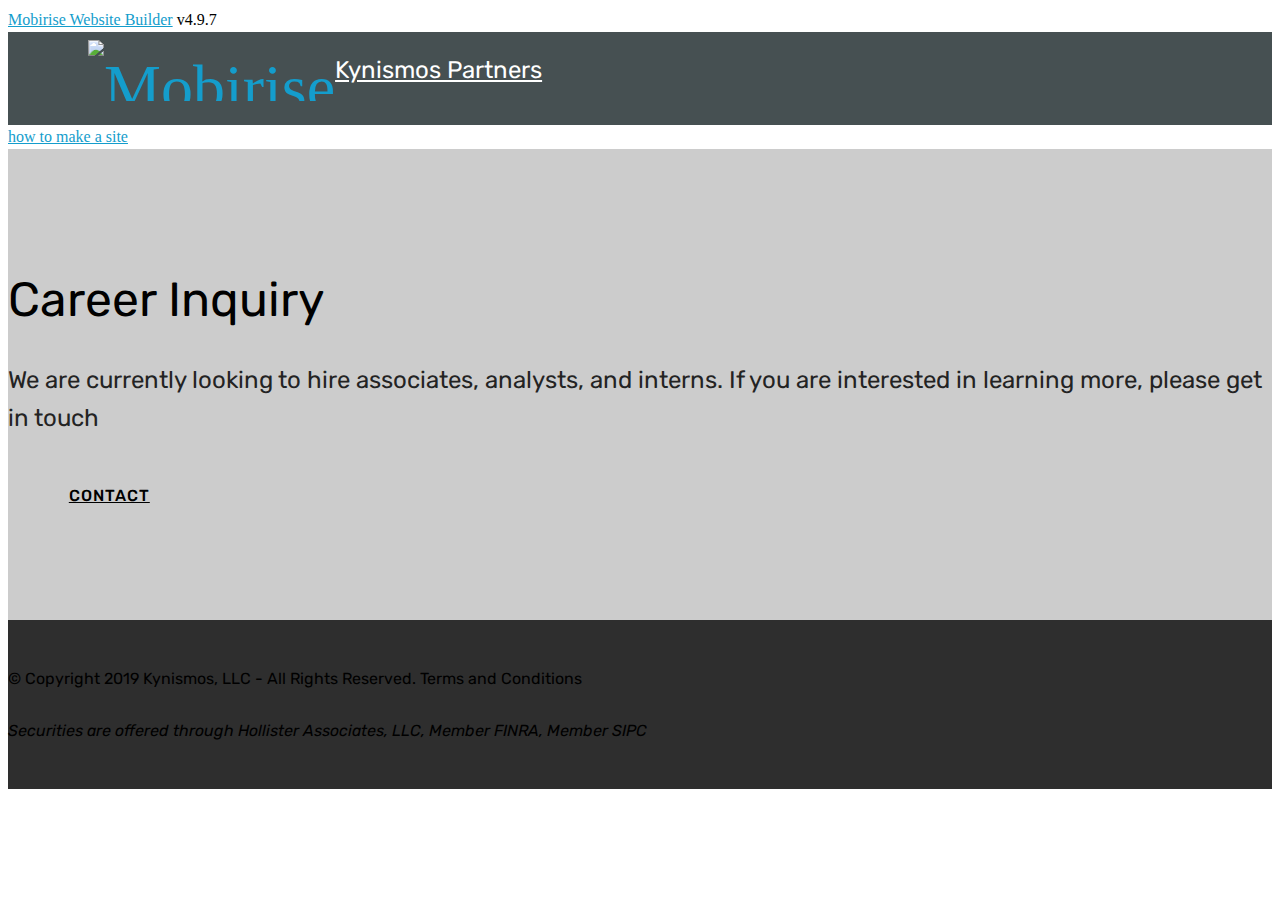
==== Careers.html @ 0e22819a "create github pages" ====
<!DOCTYPE html>
<html  >
<head>
  <!-- Site made with Mobirise Website Builder v4.9.7, https://mobirise.com -->
  <meta charset="UTF-8">
  <meta http-equiv="X-UA-Compatible" content="IE=edge">
  <meta name="generator" content="Mobirise v4.9.7, mobirise.com">
  <meta name="viewport" content="width=device-width, initial-scale=1, minimum-scale=1">
  <link rel="shortcut icon" href="assets/images/kynismoscapitalgrouplogotext-2-216x121.png" type="image/x-icon">
  <meta name="description" content="Careers at Kynismos Partners">
  
  <title>Careers</title>
  <link rel="stylesheet" href="assets/web/assets/mobirise-icons/mobirise-icons.css">
  <link rel="stylesheet" href="assets/tether/tether.min.css">
  <link rel="stylesheet" href="assets/bootstrap/css/bootstrap.min.css">
  <link rel="stylesheet" href="assets/bootstrap/css/bootstrap-grid.min.css">
  <link rel="stylesheet" href="assets/bootstrap/css/bootstrap-reboot.min.css">
  <link rel="stylesheet" href="assets/dropdown/css/style.css">
  <link rel="stylesheet" href="assets/theme/css/style.css">
  <link rel="stylesheet" href="assets/mobirise/css/mbr-additional.css" type="text/css">
  
  
  
</head>
<body>
  <section class="menu cid-qTkzRZLJNu" once="menu" id="menu1-r">

    

    <nav class="navbar navbar-expand beta-menu navbar-dropdown align-items-center navbar-fixed-top navbar-toggleable-sm bg-color transparent">
        <button class="navbar-toggler navbar-toggler-right" type="button" data-toggle="collapse" data-target="#navbarSupportedContent" aria-controls="navbarSupportedContent" aria-expanded="false" aria-label="Toggle navigation">
            <div class="hamburger">
                <span></span>
                <span></span>
                <span></span>
                <span></span>
            </div>
        </button>
        <div class="menu-logo">
            <div class="navbar-brand">
                <span class="navbar-logo">
                    <a href="index.html">
                         <img src="assets/images/kynismoscapitalgrouplogotext-2-216x121.png" alt="Mobirise" title="" style="height: 3.8rem;">
                    </a>
                </span>
                <span class="navbar-caption-wrap"><a class="navbar-caption text-white display-5" href="Kynismos Partners.html">Kynismos Partners</a></span>
            </div>
        </div>
        <div class="collapse navbar-collapse" id="navbarSupportedContent">
            <ul class="navbar-nav nav-dropdown nav-right" data-app-modern-menu="true"><li class="nav-item">
                    <a class="nav-link link text-black display-4" href="index.html#header16-10">About</a>
                </li><li class="nav-item"><a class="nav-link link text-black display-4" href="index.html#content2-f">What We Do</a></li><li class="nav-item"><a class="nav-link link text-black display-4" href="index.html#testimonials4-1a">Leadership</a></li><li class="nav-item"><a class="nav-link link text-black display-4" href="page3.html">Careers</a></li>
                <li class="nav-item">
                    <a class="nav-link link text-black display-4" href="page2.html">Contact &nbsp; &nbsp; &nbsp; &nbsp; &nbsp; &nbsp; &nbsp; &nbsp; &nbsp; &nbsp;&nbsp;</a>
                </li></ul>
            
        </div>
    </nav>
</section>

<section class="engine"><a href="https://mobirise.info/e">how to make a site</a></section><section class="header1 cid-ro8ZEKiTsA" id="header16-19">

    

    

    <div class="container">
        <div class="row justify-content-md-center">
            <div class="col-md-10 align-center">
                <h1 class="mbr-section-title mbr-bold pb-3 mbr-fonts-style display-2"><span style="font-weight: normal;">
                    Career Inquiry</span></h1>
                
                <p class="mbr-text pb-3 mbr-fonts-style display-5">
                    We are currently looking to hire associates, analysts, and interns. If you are interested in learning more, please get in touch
                </p>
                <div class="mbr-section-btn"><a class="btn btn-md btn-black-outline display-4" href="page2.html">CONTACT</a></div>
            </div>
        </div>
    </div>

</section>

<section once="footers" class="cid-ro8jZjSvoR" id="footer6-17">

    

    

    <div class="container">
        <div class="media-container-row align-center mbr-white">
            <div class="col-12">
                <p class="mbr-text mb-0 mbr-fonts-style display-7">
                    © Copyright 2019 Kynismos, LLC - All Rights Reserved. Terms and Conditions<br><br><em>Securities are offered through Hollister Associates, LLC, Member FINRA, Member SIPC</em><br>
                </p>
            </div>
        </div>
    </div>
</section>


  <script src="assets/web/assets/jquery/jquery.min.js"></script>
  <script src="assets/popper/popper.min.js"></script>
  <script src="assets/tether/tether.min.js"></script>
  <script src="assets/bootstrap/js/bootstrap.min.js"></script>
  <script src="assets/smoothscroll/smooth-scroll.js"></script>
  <script src="assets/dropdown/js/script.min.js"></script>
  <script src="assets/touchswipe/jquery.touch-swipe.min.js"></script>
  <script src="assets/theme/js/script.js"></script>
  
  
</body>
</html>
---- assets/mobirise/css/mbr-additional.css ----
@import url(https://fonts.googleapis.com/css?family=Rubik:300,300i,400,400i,500,500i,700,700i,900,900i);





body {
  font-style: normal;
  line-height: 1.5;
}
.mbr-section-title {
  font-style: normal;
  line-height: 1.2;
}
.mbr-section-subtitle {
  line-height: 1.3;
}
.mbr-text {
  font-style: normal;
  line-height: 1.6;
}
.display-1 {
  font-family: 'Rubik', sans-serif;
  font-size: 4.25rem;
}
.display-1 > .mbr-iconfont {
  font-size: 6.8rem;
}
.display-2 {
  font-family: 'Rubik', sans-serif;
  font-size: 3rem;
}
.display-2 > .mbr-iconfont {
  font-size: 4.8rem;
}
.display-4 {
  font-family: 'Rubik', sans-serif;
  font-size: 1rem;
}
.display-4 > .mbr-iconfont {
  font-size: 1.6rem;
}
.display-5 {
  font-family: 'Rubik', sans-serif;
  font-size: 1.5rem;
}
.display-5 > .mbr-iconfont {
  font-size: 2.4rem;
}
.display-7 {
  font-family: 'Rubik', sans-serif;
  font-size: 1rem;
}
.display-7 > .mbr-iconfont {
  font-size: 1.6rem;
}
/* ---- Fluid typography for mobile devices ---- */
/* 1.4 - font scale ratio ( bootstrap == 1.42857 ) */
/* 100vw - current viewport width */
/* (48 - 20)  48 == 48rem == 768px, 20 == 20rem == 320px(minimal supported viewport) */
/* 0.65 - min scale variable, may vary */
@media (max-width: 768px) {
  .display-1 {
    font-size: 3.4rem;
    font-size: calc( 2.1374999999999997rem + (4.25 - 2.1374999999999997) * ((100vw - 20rem) / (48 - 20)));
    line-height: calc( 1.4 * (2.1374999999999997rem + (4.25 - 2.1374999999999997) * ((100vw - 20rem) / (48 - 20))));
  }
  .display-2 {
    font-size: 2.4rem;
    font-size: calc( 1.7rem + (3 - 1.7) * ((100vw - 20rem) / (48 - 20)));
    line-height: calc( 1.4 * (1.7rem + (3 - 1.7) * ((100vw - 20rem) / (48 - 20))));
  }
  .display-4 {
    font-size: 0.8rem;
    font-size: calc( 1rem + (1 - 1) * ((100vw - 20rem) / (48 - 20)));
    line-height: calc( 1.4 * (1rem + (1 - 1) * ((100vw - 20rem) / (48 - 20))));
  }
  .display-5 {
    font-size: 1.2rem;
    font-size: calc( 1.175rem + (1.5 - 1.175) * ((100vw - 20rem) / (48 - 20)));
    line-height: calc( 1.4 * (1.175rem + (1.5 - 1.175) * ((100vw - 20rem) / (48 - 20))));
  }
}
/* Buttons */
.btn {
  font-weight: 500;
  border-width: 2px;
  font-style: normal;
  letter-spacing: 1px;
  margin: .4rem .8rem;
  white-space: normal;
  -webkit-transition: all 0.3s ease-in-out;
  -moz-transition: all 0.3s ease-in-out;
  transition: all 0.3s ease-in-out;
  display: inline-flex;
  align-items: center;
  justify-content: center;
  word-break: break-word;
  -webkit-align-items: center;
  -webkit-justify-content: center;
  display: -webkit-inline-flex;
  padding: 1rem 3rem;
  border-radius: 3px;
}
.btn-sm {
  font-weight: 500;
  letter-spacing: 1px;
  -webkit-transition: all 0.3s ease-in-out;
  -moz-transition: all 0.3s ease-in-out;
  transition: all 0.3s ease-in-out;
  padding: 0.6rem 1.5rem;
  border-radius: 3px;
}
.btn-md {
  font-weight: 500;
  letter-spacing: 1px;
  margin: .4rem .8rem !important;
  -webkit-transition: all 0.3s ease-in-out;
  -moz-transition: all 0.3s ease-in-out;
  transition: all 0.3s ease-in-out;
  padding: 1rem 3rem;
  border-radius: 3px;
}
.btn-lg {
  font-weight: 500;
  letter-spacing: 1px;
  margin: .4rem .8rem !important;
  -webkit-transition: all 0.3s ease-in-out;
  -moz-transition: all 0.3s ease-in-out;
  transition: all 0.3s ease-in-out;
  padding: 1.2rem 3.2rem;
  border-radius: 3px;
}
.bg-primary {
  background-color: #149dcc !important;
}
.bg-success {
  background-color: #f7ed4a !important;
}
.bg-info {
  background-color: #82786e !important;
}
.bg-warning {
  background-color: #879a9f !important;
}
.bg-danger {
  background-color: #b1a374 !important;
}
.btn-primary,
.btn-primary:active {
  background-color: #149dcc !important;
  border-color: #149dcc !important;
  color: #ffffff !important;
}
.btn-primary:hover,
.btn-primary:focus,
.btn-primary.focus,
.btn-primary.active {
  color: #ffffff !important;
  background-color: #0d6786 !important;
  border-color: #0d6786 !important;
}
.btn-primary.disabled,
.btn-primary:disabled {
  color: #ffffff !important;
  background-color: #0d6786 !important;
  border-color: #0d6786 !important;
}
.btn-secondary,
.btn-secondary:active {
  background-color: #ff3366 !important;
  border-color: #ff3366 !important;
  color: #ffffff !important;
}
.btn-secondary:hover,
.btn-secondary:focus,
.btn-secondary.focus,
.btn-secondary.active {
  color: #ffffff !important;
  background-color: #e50039 !important;
  border-color: #e50039 !important;
}
.btn-secondary.disabled,
.btn-secondary:disabled {
  color: #ffffff !important;
  background-color: #e50039 !important;
  border-color: #e50039 !important;
}
.btn-info,
.btn-info:active {
  background-color: #82786e !important;
  border-color: #82786e !important;
  color: #ffffff !important;
}
.btn-info:hover,
.btn-info:focus,
.btn-info.focus,
.btn-info.active {
  color: #ffffff !important;
  background-color: #59524b !important;
  border-color: #59524b !important;
}
.btn-info.disabled,
.btn-info:disabled {
  color: #ffffff !important;
  background-color: #59524b !important;
  border-color: #59524b !important;
}
.btn-success,
.btn-success:active {
  background-color: #f7ed4a !important;
  border-color: #f7ed4a !important;
  color: #3f3c03 !important;
}
.btn-success:hover,
.btn-success:focus,
.btn-success.focus,
.btn-success.active {
  color: #3f3c03 !important;
  background-color: #eadd0a !important;
  border-color: #eadd0a !important;
}
.btn-success.disabled,
.btn-success:disabled {
  color: #3f3c03 !important;
  background-color: #eadd0a !important;
  border-color: #eadd0a !important;
}
.btn-warning,
.btn-warning:active {
  background-color: #879a9f !important;
  border-color: #879a9f !important;
  color: #ffffff !important;
}
.btn-warning:hover,
.btn-warning:focus,
.btn-warning.focus,
.btn-warning.active {
  color: #ffffff !important;
  background-color: #617479 !important;
  border-color: #617479 !important;
}
.btn-warning.disabled,
.btn-warning:disabled {
  color: #ffffff !important;
  background-color: #617479 !important;
  border-color: #617479 !important;
}
.btn-danger,
.btn-danger:active {
  background-color: #b1a374 !important;
  border-color: #b1a374 !important;
  color: #ffffff !important;
}
.btn-danger:hover,
.btn-danger:focus,
.btn-danger.focus,
.btn-danger.active {
  color: #ffffff !important;
  background-color: #8b7d4e !important;
  border-color: #8b7d4e !important;
}
.btn-danger.disabled,
.btn-danger:disabled {
  color: #ffffff !important;
  background-color: #8b7d4e !important;
  border-color: #8b7d4e !important;
}
.btn-white {
  color: #333333 !important;
}
.btn-white,
.btn-white:active {
  background-color: #ffffff !important;
  border-color: #ffffff !important;
  color: #808080 !important;
}
.btn-white:hover,
.btn-white:focus,
.btn-white.focus,
.btn-white.active {
  color: #808080 !important;
  background-color: #d9d9d9 !important;
  border-color: #d9d9d9 !important;
}
.btn-white.disabled,
.btn-white:disabled {
  color: #808080 !important;
  background-color: #d9d9d9 !important;
  border-color: #d9d9d9 !important;
}
.btn-black,
.btn-black:active {
  background-color: #333333 !important;
  border-color: #333333 !important;
  color: #ffffff !important;
}
.btn-black:hover,
.btn-black:focus,
.btn-black.focus,
.btn-black.active {
  color: #ffffff !important;
  background-color: #0d0d0d !important;
  border-color: #0d0d0d !important;
}
.btn-black.disabled,
.btn-black:disabled {
  color: #ffffff !important;
  background-color: #0d0d0d !important;
  border-color: #0d0d0d !important;
}
.btn-primary-outline,
.btn-primary-outline:active {
  background: none;
  border-color: #0b566f;
  color: #0b566f;
}
.btn-primary-outline:hover,
.btn-primary-outline:focus,
.btn-primary-outline.focus,
.btn-primary-outline.active {
  color: #ffffff;
  background-color: #149dcc;
  border-color: #149dcc;
}
.btn-primary-outline.disabled,
.btn-primary-outline:disabled {
  color: #ffffff !important;
  background-color: #149dcc !important;
  border-color: #149dcc !important;
}
.btn-secondary-outline,
.btn-secondary-outline:active {
  background: none;
  border-color: #cc0033;
  color: #cc0033;
}
.btn-secondary-outline:hover,
.btn-secondary-outline:focus,
.btn-secondary-outline.focus,
.btn-secondary-outline.active {
  color: #ffffff;
  background-color: #ff3366;
  border-color: #ff3366;
}
.btn-secondary-outline.disabled,
.btn-secondary-outline:disabled {
  color: #ffffff !important;
  background-color: #ff3366 !important;
  border-color: #ff3366 !important;
}
.btn-info-outline,
.btn-info-outline:active {
  background: none;
  border-color: #4b453f;
  color: #4b453f;
}
.btn-info-outline:hover,
.btn-info-outline:focus,
.btn-info-outline.focus,
.btn-info-outline.active {
  color: #ffffff;
  background-color: #82786e;
  border-color: #82786e;
}
.btn-info-outline.disabled,
.btn-info-outline:disabled {
  color: #ffffff !important;
  background-color: #82786e !important;
  border-color: #82786e !important;
}
.btn-success-outline,
.btn-success-outline:active {
  background: none;
  border-color: #d2c609;
  color: #d2c609;
}
.btn-success-outline:hover,
.btn-success-outline:focus,
.btn-success-outline.focus,
.btn-success-outline.active {
  color: #3f3c03;
  background-color: #f7ed4a;
  border-color: #f7ed4a;
}
.btn-success-outline.disabled,
.btn-success-outline:disabled {
  color: #3f3c03 !important;
  background-color: #f7ed4a !important;
  border-color: #f7ed4a !important;
}
.btn-warning-outline,
.btn-warning-outline:active {
  background: none;
  border-color: #55666b;
  color: #55666b;
}
.btn-warning-outline:hover,
.btn-warning-outline:focus,
.btn-warning-outline.focus,
.btn-warning-outline.active {
  color: #ffffff;
  background-color: #879a9f;
  border-color: #879a9f;
}
.btn-warning-outline.disabled,
.btn-warning-outline:disabled {
  color: #ffffff !important;
  background-color: #879a9f !important;
  border-color: #879a9f !important;
}
.btn-danger-outline,
.btn-danger-outline:active {
  background: none;
  border-color: #7a6e45;
  color: #7a6e45;
}
.btn-danger-outline:hover,
.btn-danger-outline:focus,
.btn-danger-outline.focus,
.btn-danger-outline.active {
  color: #ffffff;
  background-color: #b1a374;
  border-color: #b1a374;
}
.btn-danger-outline.disabled,
.btn-danger-outline:disabled {
  color: #ffffff !important;
  background-color: #b1a374 !important;
  border-color: #b1a374 !important;
}
.btn-black-outline,
.btn-black-outline:active {
  background: none;
  border-color: #000000;
  color: #000000;
}
.btn-black-outline:hover,
.btn-black-outline:focus,
.btn-black-outline.focus,
.btn-black-outline.active {
  color: #ffffff;
  background-color: #333333;
  border-color: #333333;
}
.btn-black-outline.disabled,
.btn-black-outline:disabled {
  color: #ffffff !important;
  background-color: #333333 !important;
  border-color: #333333 !important;
}
.btn-white-outline,
.btn-white-outline:active,
.btn-white-outline.active {
  background: none;
  border-color: #ffffff;
  color: #ffffff;
}
.btn-white-outline:hover,
.btn-white-outline:focus,
.btn-white-outline.focus {
  color: #333333;
  background-color: #ffffff;
  border-color: #ffffff;
}
.text-primary {
  color: #149dcc !important;
}
.text-secondary {
  color: #ff3366 !important;
}
.text-success {
  color: #f7ed4a !important;
}
.text-info {
  color: #82786e !important;
}
.text-warning {
  color: #879a9f !important;
}
.text-danger {
  color: #b1a374 !important;
}
.text-white {
  color: #ffffff !important;
}
.text-black {
  color: #000000 !important;
}
a.text-primary:hover,
a.text-primary:focus {
  color: #0b566f !important;
}
a.text-secondary:hover,
a.text-secondary:focus {
  color: #cc0033 !important;
}
a.text-success:hover,
a.text-success:focus {
  color: #d2c609 !important;
}
a.text-info:hover,
a.text-info:focus {
  color: #4b453f !important;
}
a.text-warning:hover,
a.text-warning:focus {
  color: #55666b !important;
}
a.text-danger:hover,
a.text-danger:focus {
  color: #7a6e45 !important;
}
a.text-white:hover,
a.text-white:focus {
  color: #b3b3b3 !important;
}
a.text-black:hover,
a.text-black:focus {
  color: #4d4d4d !important;
}
.alert-success {
  background-color: #70c770;
}
.alert-info {
  background-color: #82786e;
}
.alert-warning {
  background-color: #879a9f;
}
.alert-danger {
  background-color: #b1a374;
}
.mbr-section-btn a.btn:not(.btn-form) {
  border-radius: 100px;
}
.mbr-section-btn a.btn:not(.btn-form):hover,
.mbr-section-btn a.btn:not(.btn-form):focus {
  box-shadow: none !important;
}
.mbr-section-btn a.btn:not(.btn-form):hover,
.mbr-section-btn a.btn:not(.btn-form):focus {
  box-shadow: 0 10px 40px 0 rgba(0, 0, 0, 0.2) !important;
  -webkit-box-shadow: 0 10px 40px 0 rgba(0, 0, 0, 0.2) !important;
}
.mbr-gallery-filter li a {
  border-radius: 100px !important;
}
.mbr-gallery-filter li.active .btn {
  background-color: #149dcc;
  border-color: #149dcc;
  color: #ffffff;
}
.mbr-gallery-filter li.active .btn:focus {
  box-shadow: none;
}
.nav-tabs .nav-link {
  border-radius: 100px !important;
}
.btn-form {
  border-radius: 0;
}
.btn-form:hover {
  cursor: pointer;
}
a,
a:hover {
  color: #149dcc;
}
.mbr-plan-header.bg-primary .mbr-plan-subtitle,
.mbr-plan-header.bg-primary .mbr-plan-price-desc {
  color: #b4e6f8;
}
.mbr-plan-header.bg-success .mbr-plan-subtitle,
.mbr-plan-header.bg-success .mbr-plan-price-desc {
  color: #ffffff;
}
.mbr-plan-header.bg-info .mbr-plan-subtitle,
.mbr-plan-header.bg-info .mbr-plan-price-desc {
  color: #beb8b2;
}
.mbr-plan-header.bg-warning .mbr-plan-subtitle,
.mbr-plan-header.bg-warning .mbr-plan-price-desc {
  color: #ced6d8;
}
.mbr-plan-header.bg-danger .mbr-plan-subtitle,
.mbr-plan-header.bg-danger .mbr-plan-price-desc {
  color: #dfd9c6;
}
/* Scroll to top button*/
.scrollToTop_wraper {
  display: none;
}
#scrollToTop a i:before {
  content: '';
  position: absolute;
  height: 40%;
  top: 25%;
  background: #fff;
  width: 2px;
  left: calc(50% - 1px);
}
#scrollToTop a i:after {
  content: '';
  position: absolute;
  display: block;
  border-top: 2px solid #fff;
  border-right: 2px solid #fff;
  width: 40%;
  height: 40%;
  left: 30%;
  bottom: 30%;
  transform: rotate(135deg);
  -webkit-transform: rotate(135deg);
}
/* Others*/
.note-check a[data-value=Rubik] {
  font-style: normal;
}
.mbr-arrow a {
  color: #ffffff;
}
@media (max-width: 767px) {
  .mbr-arrow {
    display: none;
  }
}
.form-control-label {
  position: relative;
  cursor: pointer;
  margin-bottom: .357em;
  padding: 0;
}
.alert {
  color: #ffffff;
  border-radius: 0;
  border: 0;
  font-size: .875rem;
  line-height: 1.5;
  margin-bottom: 1.875rem;
  padding: 1.25rem;
  position: relative;
}
.alert.alert-form::after {
  background-color: inherit;
  bottom: -7px;
  content: "";
  display: block;
  height: 14px;
  left: 50%;
  margin-left: -7px;
  position: absolute;
  transform: rotate(45deg);
  width: 14px;
  -webkit-transform: rotate(45deg);
}
.form-control {
  background-color: #f5f5f5;
  box-shadow: none;
  color: #565656;
  font-family: 'Rubik', sans-serif;
  font-size: 1rem;
  line-height: 1.43;
  min-height: 3.5em;
  padding: 1.07em .5em;
}
.form-control > .mbr-iconfont {
  font-size: 1.6rem;
}
.form-control,
.form-control:focus {
  border: 1px solid #e8e8e8;
}
.form-active .form-control:invalid {
  border-color: red;
}
.mbr-overlay {
  background-color: #000;
  bottom: 0;
  left: 0;
  opacity: .5;
  position: absolute;
  right: 0;
  top: 0;
  z-index: 0;
  pointer-events: none;
}
blockquote {
  font-style: italic;
  padding: 10px 0 10px 20px;
  font-size: 1.09rem;
  position: relative;
  border-color: #149dcc;
  border-width: 3px;
}
ul,
ol,
pre,
blockquote {
  margin-bottom: 2.3125rem;
}
pre {
  background: #f4f4f4;
  padding: 10px 24px;
  white-space: pre-wrap;
}
.inactive {
  -webkit-user-select: none;
  -moz-user-select: none;
  -ms-user-select: none;
  user-select: none;
  pointer-events: none;
  -webkit-user-drag: none;
  user-drag: none;
}
.mbr-section__comments .row {
  justify-content: center;
  -webkit-justify-content: center;
}
/* Forms */
.mbr-form .btn {
  margin: .4rem 0;
}
.mbr-form .input-group-btn a.btn {
  border-radius: 100px !important;
}
.mbr-form .input-group-btn a.btn:hover {
  box-shadow: 0 10px 40px 0 rgba(0, 0, 0, 0.2);
}
.mbr-form .input-group-btn button[type="submit"] {
  border-radius: 100px !important;
  padding: 1rem 3rem;
}
.mbr-form .input-group-btn button[type="submit"]:hover {
  box-shadow: 0 10px 40px 0 rgba(0, 0, 0, 0.2);
}
.form2 .form-control {
  border-top-left-radius: 100px;
  border-bottom-left-radius: 100px;
}
.form2 .input-group-btn a.btn {
  border-top-left-radius: 0 !important;
  border-bottom-left-radius: 0 !important;
}
.form2 .input-group-btn button[type="submit"] {
  border-top-left-radius: 0 !important;
  border-bottom-left-radius: 0 !important;
}
.form3 input[type="email"] {
  border-radius: 100px !important;
}
@media (max-width: 349px) {
  .form2 input[type="email"] {
    border-radius: 100px !important;
  }
  .form2 .input-group-btn a.btn {
    border-radius: 100px !important;
  }
  .form2 .input-group-btn button[type="submit"] {
    border-radius: 100px !important;
  }
}
@media (max-width: 767px) {
  .btn {
    font-size: .75rem !important;
  }
  .btn .mbr-iconfont {
    font-size: 1rem !important;
  }
}
/* Social block */
.btn-social {
  font-size: 20px;
  border-radius: 50%;
  padding: 0;
  width: 44px;
  height: 44px;
  line-height: 44px;
  text-align: center;
  position: relative;
  border: 2px solid #c0a375;
  border-color: #149dcc;
  color: #232323;
  cursor: pointer;
}
.btn-social i {
  top: 0;
  line-height: 44px;
  width: 44px;
}
.btn-social:hover {
  color: #fff;
  background: #149dcc;
}
.btn-social + .btn {
  margin-left: .1rem;
}
/* Footer */
.mbr-footer-content li::before,
.mbr-footer .mbr-contacts li::before {
  background: #149dcc;
}
.mbr-footer-content li a:hover,
.mbr-footer .mbr-contacts li a:hover {
  color: #149dcc;
}
.footer3 input[type="email"],
.footer4 input[type="email"] {
  border-radius: 100px !important;
}
.footer3 .input-group-btn a.btn,
.footer4 .input-group-btn a.btn {
  border-radius: 100px !important;
}
.footer3 .input-group-btn button[type="submit"],
.footer4 .input-group-btn button[type="submit"] {
  border-radius: 100px !important;
}
/* Headers*/
.header13 .form-inline input[type="email"],
.header14 .form-inline input[type="email"] {
  border-radius: 100px;
}
.header13 .form-inline input[type="text"],
.header14 .form-inline input[type="text"] {
  border-radius: 100px;
}
.header13 .form-inline input[type="tel"],
.header14 .form-inline input[type="tel"] {
  border-radius: 100px;
}
.header13 .form-inline a.btn,
.header14 .form-inline a.btn {
  border-radius: 100px;
}
.header13 .form-inline button,
.header14 .form-inline button {
  border-radius: 100px !important;
}
.offset-1 {
  margin-left: 8.33333%;
}
.offset-2 {
  margin-left: 16.66667%;
}
.offset-3 {
  margin-left: 25%;
}
.offset-4 {
  margin-left: 33.33333%;
}
.offset-5 {
  margin-left: 41.66667%;
}
.offset-6 {
  margin-left: 50%;
}
.offset-7 {
  margin-left: 58.33333%;
}
.offset-8 {
  margin-left: 66.66667%;
}
.offset-9 {
  margin-left: 75%;
}
.offset-10 {
  margin-left: 83.33333%;
}
.offset-11 {
  margin-left: 91.66667%;
}
@media (min-width: 576px) {
  .offset-sm-0 {
    margin-left: 0%;
  }
  .offset-sm-1 {
    margin-left: 8.33333%;
  }
  .offset-sm-2 {
    margin-left: 16.66667%;
  }
  .offset-sm-3 {
    margin-left: 25%;
  }
  .offset-sm-4 {
    margin-left: 33.33333%;
  }
  .offset-sm-5 {
    margin-left: 41.66667%;
  }
  .offset-sm-6 {
    margin-left: 50%;
  }
  .offset-sm-7 {
    margin-left: 58.33333%;
  }
  .offset-sm-8 {
    margin-left: 66.66667%;
  }
  .offset-sm-9 {
    margin-left: 75%;
  }
  .offset-sm-10 {
    margin-left: 83.33333%;
  }
  .offset-sm-11 {
    margin-left: 91.66667%;
  }
}
@media (min-width: 768px) {
  .offset-md-0 {
    margin-left: 0%;
  }
  .offset-md-1 {
    margin-left: 8.33333%;
  }
  .offset-md-2 {
    margin-left: 16.66667%;
  }
  .offset-md-3 {
    margin-left: 25%;
  }
  .offset-md-4 {
    margin-left: 33.33333%;
  }
  .offset-md-5 {
    margin-left: 41.66667%;
  }
  .offset-md-6 {
    margin-left: 50%;
  }
  .offset-md-7 {
    margin-left: 58.33333%;
  }
  .offset-md-8 {
    margin-left: 66.66667%;
  }
  .offset-md-9 {
    margin-left: 75%;
  }
  .offset-md-10 {
    margin-left: 83.33333%;
  }
  .offset-md-11 {
    margin-left: 91.66667%;
  }
}
@media (min-width: 992px) {
  .offset-lg-0 {
    margin-left: 0%;
  }
  .offset-lg-1 {
    margin-left: 8.33333%;
  }
  .offset-lg-2 {
    margin-left: 16.66667%;
  }
  .offset-lg-3 {
    margin-left: 25%;
  }
  .offset-lg-4 {
    margin-left: 33.33333%;
  }
  .offset-lg-5 {
    margin-left: 41.66667%;
  }
  .offset-lg-6 {
    margin-left: 50%;
  }
  .offset-lg-7 {
    margin-left: 58.33333%;
  }
  .offset-lg-8 {
    margin-left: 66.66667%;
  }
  .offset-lg-9 {
    margin-left: 75%;
  }
  .offset-lg-10 {
    margin-left: 83.33333%;
  }
  .offset-lg-11 {
    margin-left: 91.66667%;
  }
}
@media (min-width: 1200px) {
  .offset-xl-0 {
    margin-left: 0%;
  }
  .offset-xl-1 {
    margin-left: 8.33333%;
  }
  .offset-xl-2 {
    margin-left: 16.66667%;
  }
  .offset-xl-3 {
    margin-left: 25%;
  }
  .offset-xl-4 {
    margin-left: 33.33333%;
  }
  .offset-xl-5 {
    margin-left: 41.66667%;
  }
  .offset-xl-6 {
    margin-left: 50%;
  }
  .offset-xl-7 {
    margin-left: 58.33333%;
  }
  .offset-xl-8 {
    margin-left: 66.66667%;
  }
  .offset-xl-9 {
    margin-left: 75%;
  }
  .offset-xl-10 {
    margin-left: 83.33333%;
  }
  .offset-xl-11 {
    margin-left: 91.66667%;
  }
}
.navbar-toggler {
  -webkit-align-self: flex-start;
  -ms-flex-item-align: start;
  align-self: flex-start;
  padding: 0.25rem 0.75rem;
  font-size: 1.25rem;
  line-height: 1;
  background: transparent;
  border: 1px solid transparent;
  -webkit-border-radius: 0.25rem;
  border-radius: 0.25rem;
}
.navbar-toggler:focus,
.navbar-toggler:hover {
  text-decoration: none;
}
.navbar-toggler-icon {
  display: inline-block;
  width: 1.5em;
  height: 1.5em;
  vertical-align: middle;
  content: "";
  background: no-repeat center center;
  -webkit-background-size: 100% 100%;
  -o-background-size: 100% 100%;
  background-size: 100% 100%;
}
.navbar-toggler-left {
  position: absolute;
  left: 1rem;
}
.navbar-toggler-right {
  position: absolute;
  right: 1rem;
}
@media (max-width: 575px) {
  .navbar-toggleable .navbar-nav .dropdown-menu {
    position: static;
    float: none;
  }
  .navbar-toggleable > .container {
    padding-right: 0;
    padding-left: 0;
  }
}
@media (min-width: 576px) {
  .navbar-toggleable {
    -webkit-box-orient: horizontal;
    -webkit-box-direction: normal;
    -webkit-flex-direction: row;
    -ms-flex-direction: row;
    flex-direction: row;
    -webkit-flex-wrap: nowrap;
    -ms-flex-wrap: nowrap;
    flex-wrap: nowrap;
    -webkit-box-align: center;
    -webkit-align-items: center;
    -ms-flex-align: center;
    align-items: center;
  }
  .navbar-toggleable .navbar-nav {
    -webkit-box-orient: horizontal;
    -webkit-box-direction: normal;
    -webkit-flex-direction: row;
    -ms-flex-direction: row;
    flex-direction: row;
  }
  .navbar-toggleable .navbar-nav .nav-link {
    padding-right: .5rem;
    padding-left: .5rem;
  }
  .navbar-toggleable > .container {
    display: -webkit-box;
    display: -webkit-flex;
    display: -ms-flexbox;
    display: flex;
    -webkit-flex-wrap: nowrap;
    -ms-flex-wrap: nowrap;
    flex-wrap: nowrap;
    -webkit-box-align: center;
    -webkit-align-items: center;
    -ms-flex-align: center;
    align-items: center;
  }
  .navbar-toggleable .navbar-collapse {
    display: -webkit-box !important;
    display: -webkit-flex !important;
    display: -ms-flexbox !important;
    display: flex !important;
    width: 100%;
  }
  .navbar-toggleable .navbar-toggler {
    display: none;
  }
}
@media (max-width: 767px) {
  .navbar-toggleable-sm .navbar-nav .dropdown-menu {
    position: static;
    float: none;
  }
  .navbar-toggleable-sm > .container {
    padding-right: 0;
    padding-left: 0;
  }
}
@media (min-width: 768px) {
  .navbar-toggleable-sm {
    -webkit-box-orient: horizontal;
    -webkit-box-direction: normal;
    -webkit-flex-direction: row;
    -ms-flex-direction: row;
    flex-direction: row;
    -webkit-flex-wrap: nowrap;
    -ms-flex-wrap: nowrap;
    flex-wrap: nowrap;
    -webkit-box-align: center;
    -webkit-align-items: center;
    -ms-flex-align: center;
    align-items: center;
  }
  .navbar-toggleable-sm .navbar-nav {
    -webkit-box-orient: horizontal;
    -webkit-box-direction: normal;
    -webkit-flex-direction: row;
    -ms-flex-direction: row;
    flex-direction: row;
  }
  .navbar-toggleable-sm .navbar-nav .nav-link {
    padding-right: .5rem;
    padding-left: .5rem;
  }
  .navbar-toggleable-sm > .container {
    display: -webkit-box;
    display: -webkit-flex;
    display: -ms-flexbox;
    display: flex;
    -webkit-flex-wrap: nowrap;
    -ms-flex-wrap: nowrap;
    flex-wrap: nowrap;
    -webkit-box-align: center;
    -webkit-align-items: center;
    -ms-flex-align: center;
    align-items: center;
  }
  .navbar-toggleable-sm .navbar-collapse {
    display: none;
    width: 100%;
  }
  .navbar-toggleable-sm .navbar-toggler {
    display: none;
  }
}
@media (max-width: 991px) {
  .navbar-toggleable-md .navbar-nav .dropdown-menu {
    position: static;
    float: none;
  }
  .navbar-toggleable-md > .container {
    padding-right: 0;
    padding-left: 0;
  }
}
@media (min-width: 992px) {
  .navbar-toggleable-md {
    -webkit-box-orient: horizontal;
    -webkit-box-direction: normal;
    -webkit-flex-direction: row;
    -ms-flex-direction: row;
    flex-direction: row;
    -webkit-flex-wrap: nowrap;
    -ms-flex-wrap: nowrap;
    flex-wrap: nowrap;
    -webkit-box-align: center;
    -webkit-align-items: center;
    -ms-flex-align: center;
    align-items: center;
  }
  .navbar-toggleable-md .navbar-nav {
    -webkit-box-orient: horizontal;
    -webkit-box-direction: normal;
    -webkit-flex-direction: row;
    -ms-flex-direction: row;
    flex-direction: row;
  }
  .navbar-toggleable-md .navbar-nav .nav-link {
    padding-right: .5rem;
    padding-left: .5rem;
  }
  .navbar-toggleable-md > .container {
    display: -webkit-box;
    display: -webkit-flex;
    display: -ms-flexbox;
    display: flex;
    -webkit-flex-wrap: nowrap;
    -ms-flex-wrap: nowrap;
    flex-wrap: nowrap;
    -webkit-box-align: center;
    -webkit-align-items: center;
    -ms-flex-align: center;
    align-items: center;
  }
  .navbar-toggleable-md .navbar-collapse {
    display: -webkit-box !important;
    display: -webkit-flex !important;
    display: -ms-flexbox !important;
    display: flex !important;
    width: 100%;
  }
  .navbar-toggleable-md .navbar-toggler {
    display: none;
  }
}
@media (max-width: 1199px) {
  .navbar-toggleable-lg .navbar-nav .dropdown-menu {
    position: static;
    float: none;
  }
  .navbar-toggleable-lg > .container {
    padding-right: 0;
    padding-left: 0;
  }
}
@media (min-width: 1200px) {
  .navbar-toggleable-lg {
    -webkit-box-orient: horizontal;
    -webkit-box-direction: normal;
    -webkit-flex-direction: row;
    -ms-flex-direction: row;
    flex-direction: row;
    -webkit-flex-wrap: nowrap;
    -ms-flex-wrap: nowrap;
    flex-wrap: nowrap;
    -webkit-box-align: center;
    -webkit-align-items: center;
    -ms-flex-align: center;
    align-items: center;
  }
  .navbar-toggleable-lg .navbar-nav {
    -webkit-box-orient: horizontal;
    -webkit-box-direction: normal;
    -webkit-flex-direction: row;
    -ms-flex-direction: row;
    flex-direction: row;
  }
  .navbar-toggleable-lg .navbar-nav .nav-link {
    padding-right: .5rem;
    padding-left: .5rem;
  }
  .navbar-toggleable-lg > .container {
    display: -webkit-box;
    display: -webkit-flex;
    display: -ms-flexbox;
    display: flex;
    -webkit-flex-wrap: nowrap;
    -ms-flex-wrap: nowrap;
    flex-wrap: nowrap;
    -webkit-box-align: center;
    -webkit-align-items: center;
    -ms-flex-align: center;
    align-items: center;
  }
  .navbar-toggleable-lg .navbar-collapse {
    display: -webkit-box !important;
    display: -webkit-flex !important;
    display: -ms-flexbox !important;
    display: flex !important;
    width: 100%;
  }
  .navbar-toggleable-lg .navbar-toggler {
    display: none;
  }
}
.navbar-toggleable-xl {
  -webkit-box-orient: horizontal;
  -webkit-box-direction: normal;
  -webkit-flex-direction: row;
  -ms-flex-direction: row;
  flex-direction: row;
  -webkit-flex-wrap: nowrap;
  -ms-flex-wrap: nowrap;
  flex-wrap: nowrap;
  -webkit-box-align: center;
  -webkit-align-items: center;
  -ms-flex-align: center;
  align-items: center;
}
.navbar-toggleable-xl .navbar-nav .dropdown-menu {
  position: static;
  float: none;
}
.navbar-toggleable-xl > .container {
  padding-right: 0;
  padding-left: 0;
}
.navbar-toggleable-xl .navbar-nav {
  -webkit-box-orient: horizontal;
  -webkit-box-direction: normal;
  -webkit-flex-direction: row;
  -ms-flex-direction: row;
  flex-direction: row;
}
.navbar-toggleable-xl .navbar-nav .nav-link {
  padding-right: .5rem;
  padding-left: .5rem;
}
.navbar-toggleable-xl > .container {
  display: -webkit-box;
  display: -webkit-flex;
  display: -ms-flexbox;
  display: flex;
  -webkit-flex-wrap: nowrap;
  -ms-flex-wrap: nowrap;
  flex-wrap: nowrap;
  -webkit-box-align: center;
  -webkit-align-items: center;
  -ms-flex-align: center;
  align-items: center;
}
.navbar-toggleable-xl .navbar-collapse {
  display: -webkit-box !important;
  display: -webkit-flex !important;
  display: -ms-flexbox !important;
  display: flex !important;
  width: 100%;
}
.navbar-toggleable-xl .navbar-toggler {
  display: none;
}
.card-img {
  width: auto;
}
.menu .navbar.collapsed:not(.beta-menu) {
  flex-direction: column;
  -webkit-flex-direction: column;
}
.carousel-item.active,
.carousel-item-next,
.carousel-item-prev {
  display: -webkit-box;
  display: -webkit-flex;
  display: -ms-flexbox;
  display: flex;
}
.note-air-layout .dropup .dropdown-menu,
.note-air-layout .navbar-fixed-bottom .dropdown .dropdown-menu {
  bottom: initial !important;
}
html,
body {
  height: auto;
  min-height: 100vh;
}
.dropup .dropdown-toggle::after {
  display: none;
}
@media screen and (-ms-high-contrast: active), (-ms-high-contrast: none) {
  .card-wrapper {
    flex: auto!important;
  }
}
.jq-selectbox li:hover,
.jq-selectbox li.selected {
  background-color: #149dcc;
  color: #ffffff;
}
.jq-selectbox .jq-selectbox__trigger-arrow {
  border-top-color: contrast(currentColor, #000000, #ffffff, 30%);
}
.jq-selectbox:hover .jq-selectbox__trigger-arrow {
  border-top-color: #149dcc;
}
.cid-qTkzRZLJNu .navbar {
  padding: .5rem 0;
  background: #465052;
  transition: none;
  min-height: 77px;
}
.cid-qTkzRZLJNu .navbar-dropdown.bg-color.transparent.opened {
  background: #465052;
}
.cid-qTkzRZLJNu a {
  font-style: normal;
}
.cid-qTkzRZLJNu .nav-item span {
  padding-right: 0.4em;
  line-height: 0.5em;
  vertical-align: text-bottom;
  position: relative;
  text-decoration: none;
}
.cid-qTkzRZLJNu .nav-item a {
  display: flex;
  align-items: center;
  justify-content: center;
  padding: 0.7rem 0 !important;
  margin: 0rem .65rem !important;
}
.cid-qTkzRZLJNu .nav-item:focus,
.cid-qTkzRZLJNu .nav-link:focus {
  outline: none;
}
.cid-qTkzRZLJNu .btn {
  padding: 0.4rem 1.5rem;
  display: inline-flex;
  align-items: center;
}
.cid-qTkzRZLJNu .btn .mbr-iconfont {
  font-size: 1.6rem;
}
.cid-qTkzRZLJNu .menu-logo {
  margin-right: auto;
}
.cid-qTkzRZLJNu .menu-logo .navbar-brand {
  display: flex;
  margin-left: 5rem;
  padding: 0;
  transition: padding .2s;
  min-height: 3.8rem;
  align-items: center;
}
.cid-qTkzRZLJNu .menu-logo .navbar-brand .navbar-caption-wrap {
  display: -webkit-flex;
  -webkit-align-items: center;
  align-items: center;
  word-break: break-word;
  min-width: 7rem;
  margin: .3rem 0;
}
.cid-qTkzRZLJNu .menu-logo .navbar-brand .navbar-caption-wrap .navbar-caption {
  line-height: 1.2rem !important;
  padding-right: 2rem;
}
.cid-qTkzRZLJNu .menu-logo .navbar-brand .navbar-logo {
  font-size: 4rem;
  transition: font-size 0.25s;
}
.cid-qTkzRZLJNu .menu-logo .navbar-brand .navbar-logo img {
  display: flex;
}
.cid-qTkzRZLJNu .menu-logo .navbar-brand .navbar-logo .mbr-iconfont {
  transition: font-size 0.25s;
}
.cid-qTkzRZLJNu .navbar-toggleable-sm .navbar-collapse {
  justify-content: flex-end;
  -webkit-justify-content: flex-end;
  padding-right: 5rem;
  width: auto;
}
.cid-qTkzRZLJNu .navbar-toggleable-sm .navbar-collapse .navbar-nav {
  flex-wrap: wrap;
  -webkit-flex-wrap: wrap;
  padding-left: 0;
}
.cid-qTkzRZLJNu .navbar-toggleable-sm .navbar-collapse .navbar-nav .nav-item {
  -webkit-align-self: center;
  align-self: center;
}
.cid-qTkzRZLJNu .navbar-toggleable-sm .navbar-collapse .navbar-buttons {
  padding-left: 0;
  padding-bottom: 0;
}
.cid-qTkzRZLJNu .dropdown .dropdown-menu {
  background: #465052;
  display: none;
  position: absolute;
  min-width: 5rem;
  padding-top: 1.4rem;
  padding-bottom: 1.4rem;
  text-align: left;
}
.cid-qTkzRZLJNu .dropdown .dropdown-menu .dropdown-item {
  width: auto;
  padding: 0.235em 1.5385em 0.235em 1.5385em !important;
}
.cid-qTkzRZLJNu .dropdown .dropdown-menu .dropdown-item::after {
  right: 0.5rem;
}
.cid-qTkzRZLJNu .dropdown .dropdown-menu .dropdown-submenu {
  margin: 0;
}
.cid-qTkzRZLJNu .dropdown.open > .dropdown-menu {
  display: block;
}
.cid-qTkzRZLJNu .navbar-toggleable-sm.opened:after {
  position: absolute;
  width: 100vw;
  height: 100vh;
  content: '';
  background-color: rgba(0, 0, 0, 0.1);
  left: 0;
  bottom: 0;
  transform: translateY(100%);
  -webkit-transform: translateY(100%);
  z-index: 1000;
}
.cid-qTkzRZLJNu .navbar.navbar-short {
  min-height: 60px;
  transition: all .2s;
}
.cid-qTkzRZLJNu .navbar.navbar-short .navbar-toggler-right {
  top: 20px;
}
.cid-qTkzRZLJNu .navbar.navbar-short .navbar-logo a {
  font-size: 2.5rem !important;
  line-height: 2.5rem;
  transition: font-size 0.25s;
}
.cid-qTkzRZLJNu .navbar.navbar-short .navbar-logo a .mbr-iconfont {
  font-size: 2.5rem !important;
}
.cid-qTkzRZLJNu .navbar.navbar-short .navbar-logo a img {
  height: 3rem !important;
}
.cid-qTkzRZLJNu .navbar.navbar-short .navbar-brand {
  min-height: 3rem;
}
.cid-qTkzRZLJNu button.navbar-toggler {
  width: 31px;
  height: 18px;
  cursor: pointer;
  transition: all .2s;
  top: 1.5rem;
  right: 1rem;
}
.cid-qTkzRZLJNu button.navbar-toggler:focus {
  outline: none;
}
.cid-qTkzRZLJNu button.navbar-toggler .hamburger span {
  position: absolute;
  right: 0;
  width: 30px;
  height: 2px;
  border-right: 5px;
  background-color: #232323;
}
.cid-qTkzRZLJNu button.navbar-toggler .hamburger span:nth-child(1) {
  top: 0;
  transition: all .2s;
}
.cid-qTkzRZLJNu button.navbar-toggler .hamburger span:nth-child(2) {
  top: 8px;
  transition: all .15s;
}
.cid-qTkzRZLJNu button.navbar-toggler .hamburger span:nth-child(3) {
  top: 8px;
  transition: all .15s;
}
.cid-qTkzRZLJNu button.navbar-toggler .hamburger span:nth-child(4) {
  top: 16px;
  transition: all .2s;
}
.cid-qTkzRZLJNu nav.opened .hamburger span:nth-child(1) {
  top: 8px;
  width: 0;
  opacity: 0;
  right: 50%;
  transition: all .2s;
}
.cid-qTkzRZLJNu nav.opened .hamburger span:nth-child(2) {
  -webkit-transform: rotate(45deg);
  transform: rotate(45deg);
  transition: all .25s;
}
.cid-qTkzRZLJNu nav.opened .hamburger span:nth-child(3) {
  -webkit-transform: rotate(-45deg);
  transform: rotate(-45deg);
  transition: all .25s;
}
.cid-qTkzRZLJNu nav.opened .hamburger span:nth-child(4) {
  top: 8px;
  width: 0;
  opacity: 0;
  right: 50%;
  transition: all .2s;
}
.cid-qTkzRZLJNu .collapsed.navbar-expand {
  flex-direction: column;
}
.cid-qTkzRZLJNu .collapsed .btn {
  display: flex;
}
.cid-qTkzRZLJNu .collapsed .navbar-collapse {
  display: none !important;
  padding-right: 0 !important;
}
.cid-qTkzRZLJNu .collapsed .navbar-collapse.collapsing,
.cid-qTkzRZLJNu .collapsed .navbar-collapse.show {
  display: block !important;
}
.cid-qTkzRZLJNu .collapsed .navbar-collapse.collapsing .navbar-nav,
.cid-qTkzRZLJNu .collapsed .navbar-collapse.show .navbar-nav {
  display: block;
  text-align: center;
}
.cid-qTkzRZLJNu .collapsed .navbar-collapse.collapsing .navbar-nav .nav-item,
.cid-qTkzRZLJNu .collapsed .navbar-collapse.show .navbar-nav .nav-item {
  clear: both;
}
.cid-qTkzRZLJNu .collapsed .navbar-collapse.collapsing .navbar-nav .nav-item:last-child,
.cid-qTkzRZLJNu .collapsed .navbar-collapse.show .navbar-nav .nav-item:last-child {
  margin-bottom: 1rem;
}
.cid-qTkzRZLJNu .collapsed .navbar-collapse.collapsing .navbar-buttons,
.cid-qTkzRZLJNu .collapsed .navbar-collapse.show .navbar-buttons {
  text-align: center;
}
.cid-qTkzRZLJNu .collapsed .navbar-collapse.collapsing .navbar-buttons:last-child,
.cid-qTkzRZLJNu .collapsed .navbar-collapse.show .navbar-buttons:last-child {
  margin-bottom: 1rem;
}
.cid-qTkzRZLJNu .collapsed button.navbar-toggler {
  display: block;
}
.cid-qTkzRZLJNu .collapsed .navbar-brand {
  margin-left: 1rem !important;
}
.cid-qTkzRZLJNu .collapsed .navbar-toggleable-sm {
  flex-direction: column;
  -webkit-flex-direction: column;
}
.cid-qTkzRZLJNu .collapsed .dropdown .dropdown-menu {
  width: 100%;
  text-align: center;
  position: relative;
  opacity: 0;
  display: block;
  height: 0;
  visibility: hidden;
  padding: 0;
  transition-duration: .5s;
  transition-property: opacity,padding,height;
}
.cid-qTkzRZLJNu .collapsed .dropdown.open > .dropdown-menu {
  position: relative;
  opacity: 1;
  height: auto;
  padding: 1.4rem 0;
  visibility: visible;
}
.cid-qTkzRZLJNu .collapsed .dropdown .dropdown-submenu {
  left: 0;
  text-align: center;
  width: 100%;
}
.cid-qTkzRZLJNu .collapsed .dropdown .dropdown-toggle[data-toggle="dropdown-submenu"]::after {
  margin-top: 0;
  position: inherit;
  right: 0;
  top: 50%;
  display: inline-block;
  width: 0;
  height: 0;
  margin-left: .3em;
  vertical-align: middle;
  content: "";
  border-top: .30em solid;
  border-right: .30em solid transparent;
  border-left: .30em solid transparent;
}
@media (max-width: 991px) {
  .cid-qTkzRZLJNu .navbar-expand {
    flex-direction: column;
  }
  .cid-qTkzRZLJNu img {
    height: 3.8rem !important;
  }
  .cid-qTkzRZLJNu .btn {
    display: flex;
  }
  .cid-qTkzRZLJNu button.navbar-toggler {
    display: block;
  }
  .cid-qTkzRZLJNu .navbar-brand {
    margin-left: 1rem !important;
  }
  .cid-qTkzRZLJNu .navbar-toggleable-sm {
    flex-direction: column;
    -webkit-flex-direction: column;
  }
  .cid-qTkzRZLJNu .navbar-collapse {
    display: none !important;
    padding-right: 0 !important;
  }
  .cid-qTkzRZLJNu .navbar-collapse.collapsing,
  .cid-qTkzRZLJNu .navbar-collapse.show {
    display: block !important;
  }
  .cid-qTkzRZLJNu .navbar-collapse.collapsing .navbar-nav,
  .cid-qTkzRZLJNu .navbar-collapse.show .navbar-nav {
    display: block;
    text-align: center;
  }
  .cid-qTkzRZLJNu .navbar-collapse.collapsing .navbar-nav .nav-item,
  .cid-qTkzRZLJNu .navbar-collapse.show .navbar-nav .nav-item {
    clear: both;
  }
  .cid-qTkzRZLJNu .navbar-collapse.collapsing .navbar-nav .nav-item:last-child,
  .cid-qTkzRZLJNu .navbar-collapse.show .navbar-nav .nav-item:last-child {
    margin-bottom: 1rem;
  }
  .cid-qTkzRZLJNu .navbar-collapse.collapsing .navbar-buttons,
  .cid-qTkzRZLJNu .navbar-collapse.show .navbar-buttons {
    text-align: center;
  }
  .cid-qTkzRZLJNu .navbar-collapse.collapsing .navbar-buttons:last-child,
  .cid-qTkzRZLJNu .navbar-collapse.show .navbar-buttons:last-child {
    margin-bottom: 1rem;
  }
  .cid-qTkzRZLJNu .dropdown .dropdown-menu {
    width: 100%;
    text-align: center;
    position: relative;
    opacity: 0;
    display: block;
    height: 0;
    visibility: hidden;
    padding: 0;
    transition-duration: .5s;
    transition-property: opacity,padding,height;
  }
  .cid-qTkzRZLJNu .dropdown.open > .dropdown-menu {
    position: relative;
    opacity: 1;
    height: auto;
    padding: 1.4rem 0;
    visibility: visible;
  }
  .cid-qTkzRZLJNu .dropdown .dropdown-submenu {
    left: 0;
    text-align: center;
    width: 100%;
  }
  .cid-qTkzRZLJNu .dropdown .dropdown-toggle[data-toggle="dropdown-submenu"]::after {
    margin-top: 0;
    position: inherit;
    right: 0;
    top: 50%;
    display: inline-block;
    width: 0;
    height: 0;
    margin-left: .3em;
    vertical-align: middle;
    content: "";
    border-top: .30em solid;
    border-right: .30em solid transparent;
    border-left: .30em solid transparent;
  }
}
@media (min-width: 767px) {
  .cid-qTkzRZLJNu .menu-logo {
    flex-shrink: 0;
  }
}
.cid-qTkzRZLJNu .navbar-collapse {
  flex-basis: auto;
}
.cid-qTkzRZLJNu .nav-link:hover,
.cid-qTkzRZLJNu .dropdown-item:hover {
  color: #c1c1c1 !important;
}
.cid-ro3pg4oB3N {
  padding-top: 120px;
  padding-bottom: 60px;
  background-color: #ffffff;
}
.cid-ro3pg4oB3N .mbr-text,
.cid-ro3pg4oB3N blockquote {
  color: #767676;
}
.cid-rnoew5Z6mh {
  padding-top: 30px;
  padding-bottom: 30px;
  background-color: #2e2e2e;
}
.cid-rnoew5Z6mh .row-links {
  width: 100%;
  -webkit-justify-content: center;
  justify-content: center;
}
.cid-rnoew5Z6mh .social-row {
  width: 100%;
  -webkit-justify-content: center;
  justify-content: center;
}
.cid-rnoew5Z6mh .media-container-row {
  -webkit-flex-direction: column;
  flex-direction: column;
  -webkit-justify-content: center;
  justify-content: center;
  -webkit-align-items: center;
  align-items: center;
}
.cid-rnoew5Z6mh .media-container-row .foot-menu {
  list-style: none;
  display: flex;
  -webkit-justify-content: center;
  justify-content: center;
  -webkit-flex-wrap: wrap;
  flex-wrap: wrap;
  padding: 0;
  margin-bottom: 0;
}
.cid-rnoew5Z6mh .media-container-row .foot-menu li {
  padding: 0 1rem 1rem 1rem;
}
.cid-rnoew5Z6mh .media-container-row .foot-menu li p {
  margin: 0;
}
.cid-rnoew5Z6mh .media-container-row .social-list {
  padding-left: 0;
  margin-bottom: 0;
  list-style: none;
  display: flex;
  -webkit-flex-wrap: wrap;
  flex-wrap: wrap;
  -webkit-justify-content: flex-end;
  justify-content: flex-end;
}
.cid-rnoew5Z6mh .media-container-row .social-list .mbr-iconfont-social {
  font-size: 1.5rem;
  color: #ffffff;
}
.cid-rnoew5Z6mh .media-container-row .social-list .soc-item {
  margin: 0 .5rem;
}
.cid-rnoew5Z6mh .media-container-row .social-list a {
  margin: 0;
  opacity: .5;
  -webkit-transition: .2s linear;
  transition: .2s linear;
}
.cid-rnoew5Z6mh .media-container-row .social-list a:hover {
  opacity: 1;
}
@media (max-width: 767px) {
  .cid-rnoew5Z6mh .media-container-row .social-list {
    -webkit-justify-content: center;
    justify-content: center;
  }
}
.cid-rnoew5Z6mh .media-container-row .row-copirayt {
  word-break: break-word;
  width: 100%;
}
.cid-rnoew5Z6mh .media-container-row .row-copirayt p {
  width: 100%;
}
.cid-ro827tkHPQ {
  padding-top: 120px;
  padding-bottom: 90px;
  background-color: #cccccc;
}
.cid-ro827tkHPQ .title {
  margin-bottom: 2rem;
}
.cid-ro827tkHPQ .mbr-section-subtitle {
  color: #232323;
}
.cid-ro827tkHPQ a:not([href]):not([tabindex]) {
  color: #fff;
  border-radius: 3px;
}
.cid-ro827tkHPQ a.btn-white:not([href]):not([tabindex]) {
  color: #333;
}
.cid-ro827tkHPQ textarea.form-control {
  min-height: 188px;
}
.cid-qTkzRZLJNu .navbar {
  padding: .5rem 0;
  background: #465052;
  transition: none;
  min-height: 77px;
}
.cid-qTkzRZLJNu .navbar-dropdown.bg-color.transparent.opened {
  background: #465052;
}
.cid-qTkzRZLJNu a {
  font-style: normal;
}
.cid-qTkzRZLJNu .nav-item span {
  padding-right: 0.4em;
  line-height: 0.5em;
  vertical-align: text-bottom;
  position: relative;
  text-decoration: none;
}
.cid-qTkzRZLJNu .nav-item a {
  display: flex;
  align-items: center;
  justify-content: center;
  padding: 0.7rem 0 !important;
  margin: 0rem .65rem !important;
}
.cid-qTkzRZLJNu .nav-item:focus,
.cid-qTkzRZLJNu .nav-link:focus {
  outline: none;
}
.cid-qTkzRZLJNu .btn {
  padding: 0.4rem 1.5rem;
  display: inline-flex;
  align-items: center;
}
.cid-qTkzRZLJNu .btn .mbr-iconfont {
  font-size: 1.6rem;
}
.cid-qTkzRZLJNu .menu-logo {
  margin-right: auto;
}
.cid-qTkzRZLJNu .menu-logo .navbar-brand {
  display: flex;
  margin-left: 5rem;
  padding: 0;
  transition: padding .2s;
  min-height: 3.8rem;
  align-items: center;
}
.cid-qTkzRZLJNu .menu-logo .navbar-brand .navbar-caption-wrap {
  display: -webkit-flex;
  -webkit-align-items: center;
  align-items: center;
  word-break: break-word;
  min-width: 7rem;
  margin: .3rem 0;
}
.cid-qTkzRZLJNu .menu-logo .navbar-brand .navbar-caption-wrap .navbar-caption {
  line-height: 1.2rem !important;
  padding-right: 2rem;
}
.cid-qTkzRZLJNu .menu-logo .navbar-brand .navbar-logo {
  font-size: 4rem;
  transition: font-size 0.25s;
}
.cid-qTkzRZLJNu .menu-logo .navbar-brand .navbar-logo img {
  display: flex;
}
.cid-qTkzRZLJNu .menu-logo .navbar-brand .navbar-logo .mbr-iconfont {
  transition: font-size 0.25s;
}
.cid-qTkzRZLJNu .navbar-toggleable-sm .navbar-collapse {
  justify-content: flex-end;
  -webkit-justify-content: flex-end;
  padding-right: 5rem;
  width: auto;
}
.cid-qTkzRZLJNu .navbar-toggleable-sm .navbar-collapse .navbar-nav {
  flex-wrap: wrap;
  -webkit-flex-wrap: wrap;
  padding-left: 0;
}
.cid-qTkzRZLJNu .navbar-toggleable-sm .navbar-collapse .navbar-nav .nav-item {
  -webkit-align-self: center;
  align-self: center;
}
.cid-qTkzRZLJNu .navbar-toggleable-sm .navbar-collapse .navbar-buttons {
  padding-left: 0;
  padding-bottom: 0;
}
.cid-qTkzRZLJNu .dropdown .dropdown-menu {
  background: #465052;
  display: none;
  position: absolute;
  min-width: 5rem;
  padding-top: 1.4rem;
  padding-bottom: 1.4rem;
  text-align: left;
}
.cid-qTkzRZLJNu .dropdown .dropdown-menu .dropdown-item {
  width: auto;
  padding: 0.235em 1.5385em 0.235em 1.5385em !important;
}
.cid-qTkzRZLJNu .dropdown .dropdown-menu .dropdown-item::after {
  right: 0.5rem;
}
.cid-qTkzRZLJNu .dropdown .dropdown-menu .dropdown-submenu {
  margin: 0;
}
.cid-qTkzRZLJNu .dropdown.open > .dropdown-menu {
  display: block;
}
.cid-qTkzRZLJNu .navbar-toggleable-sm.opened:after {
  position: absolute;
  width: 100vw;
  height: 100vh;
  content: '';
  background-color: rgba(0, 0, 0, 0.1);
  left: 0;
  bottom: 0;
  transform: translateY(100%);
  -webkit-transform: translateY(100%);
  z-index: 1000;
}
.cid-qTkzRZLJNu .navbar.navbar-short {
  min-height: 60px;
  transition: all .2s;
}
.cid-qTkzRZLJNu .navbar.navbar-short .navbar-toggler-right {
  top: 20px;
}
.cid-qTkzRZLJNu .navbar.navbar-short .navbar-logo a {
  font-size: 2.5rem !important;
  line-height: 2.5rem;
  transition: font-size 0.25s;
}
.cid-qTkzRZLJNu .navbar.navbar-short .navbar-logo a .mbr-iconfont {
  font-size: 2.5rem !important;
}
.cid-qTkzRZLJNu .navbar.navbar-short .navbar-logo a img {
  height: 3rem !important;
}
.cid-qTkzRZLJNu .navbar.navbar-short .navbar-brand {
  min-height: 3rem;
}
.cid-qTkzRZLJNu button.navbar-toggler {
  width: 31px;
  height: 18px;
  cursor: pointer;
  transition: all .2s;
  top: 1.5rem;
  right: 1rem;
}
.cid-qTkzRZLJNu button.navbar-toggler:focus {
  outline: none;
}
.cid-qTkzRZLJNu button.navbar-toggler .hamburger span {
  position: absolute;
  right: 0;
  width: 30px;
  height: 2px;
  border-right: 5px;
  background-color: #232323;
}
.cid-qTkzRZLJNu button.navbar-toggler .hamburger span:nth-child(1) {
  top: 0;
  transition: all .2s;
}
.cid-qTkzRZLJNu button.navbar-toggler .hamburger span:nth-child(2) {
  top: 8px;
  transition: all .15s;
}
.cid-qTkzRZLJNu button.navbar-toggler .hamburger span:nth-child(3) {
  top: 8px;
  transition: all .15s;
}
.cid-qTkzRZLJNu button.navbar-toggler .hamburger span:nth-child(4) {
  top: 16px;
  transition: all .2s;
}
.cid-qTkzRZLJNu nav.opened .hamburger span:nth-child(1) {
  top: 8px;
  width: 0;
  opacity: 0;
  right: 50%;
  transition: all .2s;
}
.cid-qTkzRZLJNu nav.opened .hamburger span:nth-child(2) {
  -webkit-transform: rotate(45deg);
  transform: rotate(45deg);
  transition: all .25s;
}
.cid-qTkzRZLJNu nav.opened .hamburger span:nth-child(3) {
  -webkit-transform: rotate(-45deg);
  transform: rotate(-45deg);
  transition: all .25s;
}
.cid-qTkzRZLJNu nav.opened .hamburger span:nth-child(4) {
  top: 8px;
  width: 0;
  opacity: 0;
  right: 50%;
  transition: all .2s;
}
.cid-qTkzRZLJNu .collapsed.navbar-expand {
  flex-direction: column;
}
.cid-qTkzRZLJNu .collapsed .btn {
  display: flex;
}
.cid-qTkzRZLJNu .collapsed .navbar-collapse {
  display: none !important;
  padding-right: 0 !important;
}
.cid-qTkzRZLJNu .collapsed .navbar-collapse.collapsing,
.cid-qTkzRZLJNu .collapsed .navbar-collapse.show {
  display: block !important;
}
.cid-qTkzRZLJNu .collapsed .navbar-collapse.collapsing .navbar-nav,
.cid-qTkzRZLJNu .collapsed .navbar-collapse.show .navbar-nav {
  display: block;
  text-align: center;
}
.cid-qTkzRZLJNu .collapsed .navbar-collapse.collapsing .navbar-nav .nav-item,
.cid-qTkzRZLJNu .collapsed .navbar-collapse.show .navbar-nav .nav-item {
  clear: both;
}
.cid-qTkzRZLJNu .collapsed .navbar-collapse.collapsing .navbar-nav .nav-item:last-child,
.cid-qTkzRZLJNu .collapsed .navbar-collapse.show .navbar-nav .nav-item:last-child {
  margin-bottom: 1rem;
}
.cid-qTkzRZLJNu .collapsed .navbar-collapse.collapsing .navbar-buttons,
.cid-qTkzRZLJNu .collapsed .navbar-collapse.show .navbar-buttons {
  text-align: center;
}
.cid-qTkzRZLJNu .collapsed .navbar-collapse.collapsing .navbar-buttons:last-child,
.cid-qTkzRZLJNu .collapsed .navbar-collapse.show .navbar-buttons:last-child {
  margin-bottom: 1rem;
}
.cid-qTkzRZLJNu .collapsed button.navbar-toggler {
  display: block;
}
.cid-qTkzRZLJNu .collapsed .navbar-brand {
  margin-left: 1rem !important;
}
.cid-qTkzRZLJNu .collapsed .navbar-toggleable-sm {
  flex-direction: column;
  -webkit-flex-direction: column;
}
.cid-qTkzRZLJNu .collapsed .dropdown .dropdown-menu {
  width: 100%;
  text-align: center;
  position: relative;
  opacity: 0;
  display: block;
  height: 0;
  visibility: hidden;
  padding: 0;
  transition-duration: .5s;
  transition-property: opacity,padding,height;
}
.cid-qTkzRZLJNu .collapsed .dropdown.open > .dropdown-menu {
  position: relative;
  opacity: 1;
  height: auto;
  padding: 1.4rem 0;
  visibility: visible;
}
.cid-qTkzRZLJNu .collapsed .dropdown .dropdown-submenu {
  left: 0;
  text-align: center;
  width: 100%;
}
.cid-qTkzRZLJNu .collapsed .dropdown .dropdown-toggle[data-toggle="dropdown-submenu"]::after {
  margin-top: 0;
  position: inherit;
  right: 0;
  top: 50%;
  display: inline-block;
  width: 0;
  height: 0;
  margin-left: .3em;
  vertical-align: middle;
  content: "";
  border-top: .30em solid;
  border-right: .30em solid transparent;
  border-left: .30em solid transparent;
}
@media (max-width: 991px) {
  .cid-qTkzRZLJNu .navbar-expand {
    flex-direction: column;
  }
  .cid-qTkzRZLJNu img {
    height: 3.8rem !important;
  }
  .cid-qTkzRZLJNu .btn {
    display: flex;
  }
  .cid-qTkzRZLJNu button.navbar-toggler {
    display: block;
  }
  .cid-qTkzRZLJNu .navbar-brand {
    margin-left: 1rem !important;
  }
  .cid-qTkzRZLJNu .navbar-toggleable-sm {
    flex-direction: column;
    -webkit-flex-direction: column;
  }
  .cid-qTkzRZLJNu .navbar-collapse {
    display: none !important;
    padding-right: 0 !important;
  }
  .cid-qTkzRZLJNu .navbar-collapse.collapsing,
  .cid-qTkzRZLJNu .navbar-collapse.show {
    display: block !important;
  }
  .cid-qTkzRZLJNu .navbar-collapse.collapsing .navbar-nav,
  .cid-qTkzRZLJNu .navbar-collapse.show .navbar-nav {
    display: block;
    text-align: center;
  }
  .cid-qTkzRZLJNu .navbar-collapse.collapsing .navbar-nav .nav-item,
  .cid-qTkzRZLJNu .navbar-collapse.show .navbar-nav .nav-item {
    clear: both;
  }
  .cid-qTkzRZLJNu .navbar-collapse.collapsing .navbar-nav .nav-item:last-child,
  .cid-qTkzRZLJNu .navbar-collapse.show .navbar-nav .nav-item:last-child {
    margin-bottom: 1rem;
  }
  .cid-qTkzRZLJNu .navbar-collapse.collapsing .navbar-buttons,
  .cid-qTkzRZLJNu .navbar-collapse.show .navbar-buttons {
    text-align: center;
  }
  .cid-qTkzRZLJNu .navbar-collapse.collapsing .navbar-buttons:last-child,
  .cid-qTkzRZLJNu .navbar-collapse.show .navbar-buttons:last-child {
    margin-bottom: 1rem;
  }
  .cid-qTkzRZLJNu .dropdown .dropdown-menu {
    width: 100%;
    text-align: center;
    position: relative;
    opacity: 0;
    display: block;
    height: 0;
    visibility: hidden;
    padding: 0;
    transition-duration: .5s;
    transition-property: opacity,padding,height;
  }
  .cid-qTkzRZLJNu .dropdown.open > .dropdown-menu {
    position: relative;
    opacity: 1;
    height: auto;
    padding: 1.4rem 0;
    visibility: visible;
  }
  .cid-qTkzRZLJNu .dropdown .dropdown-submenu {
    left: 0;
    text-align: center;
    width: 100%;
  }
  .cid-qTkzRZLJNu .dropdown .dropdown-toggle[data-toggle="dropdown-submenu"]::after {
    margin-top: 0;
    position: inherit;
    right: 0;
    top: 50%;
    display: inline-block;
    width: 0;
    height: 0;
    margin-left: .3em;
    vertical-align: middle;
    content: "";
    border-top: .30em solid;
    border-right: .30em solid transparent;
    border-left: .30em solid transparent;
  }
}
@media (min-width: 767px) {
  .cid-qTkzRZLJNu .menu-logo {
    flex-shrink: 0;
  }
}
.cid-qTkzRZLJNu .navbar-collapse {
  flex-basis: auto;
}
.cid-qTkzRZLJNu .nav-link:hover,
.cid-qTkzRZLJNu .dropdown-item:hover {
  color: #c1c1c1 !important;
}
.cid-ro8kkijUav {
  padding-top: 30px;
  padding-bottom: 30px;
  background-color: #2e2e2e;
}
.cid-qTkzRZLJNu .navbar {
  padding: .5rem 0;
  background: #465052;
  transition: none;
  min-height: 77px;
}
.cid-qTkzRZLJNu .navbar-dropdown.bg-color.transparent.opened {
  background: #465052;
}
.cid-qTkzRZLJNu a {
  font-style: normal;
}
.cid-qTkzRZLJNu .nav-item span {
  padding-right: 0.4em;
  line-height: 0.5em;
  vertical-align: text-bottom;
  position: relative;
  text-decoration: none;
}
.cid-qTkzRZLJNu .nav-item a {
  display: flex;
  align-items: center;
  justify-content: center;
  padding: 0.7rem 0 !important;
  margin: 0rem .65rem !important;
}
.cid-qTkzRZLJNu .nav-item:focus,
.cid-qTkzRZLJNu .nav-link:focus {
  outline: none;
}
.cid-qTkzRZLJNu .btn {
  padding: 0.4rem 1.5rem;
  display: inline-flex;
  align-items: center;
}
.cid-qTkzRZLJNu .btn .mbr-iconfont {
  font-size: 1.6rem;
}
.cid-qTkzRZLJNu .menu-logo {
  margin-right: auto;
}
.cid-qTkzRZLJNu .menu-logo .navbar-brand {
  display: flex;
  margin-left: 5rem;
  padding: 0;
  transition: padding .2s;
  min-height: 3.8rem;
  align-items: center;
}
.cid-qTkzRZLJNu .menu-logo .navbar-brand .navbar-caption-wrap {
  display: -webkit-flex;
  -webkit-align-items: center;
  align-items: center;
  word-break: break-word;
  min-width: 7rem;
  margin: .3rem 0;
}
.cid-qTkzRZLJNu .menu-logo .navbar-brand .navbar-caption-wrap .navbar-caption {
  line-height: 1.2rem !important;
  padding-right: 2rem;
}
.cid-qTkzRZLJNu .menu-logo .navbar-brand .navbar-logo {
  font-size: 4rem;
  transition: font-size 0.25s;
}
.cid-qTkzRZLJNu .menu-logo .navbar-brand .navbar-logo img {
  display: flex;
}
.cid-qTkzRZLJNu .menu-logo .navbar-brand .navbar-logo .mbr-iconfont {
  transition: font-size 0.25s;
}
.cid-qTkzRZLJNu .navbar-toggleable-sm .navbar-collapse {
  justify-content: flex-end;
  -webkit-justify-content: flex-end;
  padding-right: 5rem;
  width: auto;
}
.cid-qTkzRZLJNu .navbar-toggleable-sm .navbar-collapse .navbar-nav {
  flex-wrap: wrap;
  -webkit-flex-wrap: wrap;
  padding-left: 0;
}
.cid-qTkzRZLJNu .navbar-toggleable-sm .navbar-collapse .navbar-nav .nav-item {
  -webkit-align-self: center;
  align-self: center;
}
.cid-qTkzRZLJNu .navbar-toggleable-sm .navbar-collapse .navbar-buttons {
  padding-left: 0;
  padding-bottom: 0;
}
.cid-qTkzRZLJNu .dropdown .dropdown-menu {
  background: #465052;
  display: none;
  position: absolute;
  min-width: 5rem;
  padding-top: 1.4rem;
  padding-bottom: 1.4rem;
  text-align: left;
}
.cid-qTkzRZLJNu .dropdown .dropdown-menu .dropdown-item {
  width: auto;
  padding: 0.235em 1.5385em 0.235em 1.5385em !important;
}
.cid-qTkzRZLJNu .dropdown .dropdown-menu .dropdown-item::after {
  right: 0.5rem;
}
.cid-qTkzRZLJNu .dropdown .dropdown-menu .dropdown-submenu {
  margin: 0;
}
.cid-qTkzRZLJNu .dropdown.open > .dropdown-menu {
  display: block;
}
.cid-qTkzRZLJNu .navbar-toggleable-sm.opened:after {
  position: absolute;
  width: 100vw;
  height: 100vh;
  content: '';
  background-color: rgba(0, 0, 0, 0.1);
  left: 0;
  bottom: 0;
  transform: translateY(100%);
  -webkit-transform: translateY(100%);
  z-index: 1000;
}
.cid-qTkzRZLJNu .navbar.navbar-short {
  min-height: 60px;
  transition: all .2s;
}
.cid-qTkzRZLJNu .navbar.navbar-short .navbar-toggler-right {
  top: 20px;
}
.cid-qTkzRZLJNu .navbar.navbar-short .navbar-logo a {
  font-size: 2.5rem !important;
  line-height: 2.5rem;
  transition: font-size 0.25s;
}
.cid-qTkzRZLJNu .navbar.navbar-short .navbar-logo a .mbr-iconfont {
  font-size: 2.5rem !important;
}
.cid-qTkzRZLJNu .navbar.navbar-short .navbar-logo a img {
  height: 3rem !important;
}
.cid-qTkzRZLJNu .navbar.navbar-short .navbar-brand {
  min-height: 3rem;
}
.cid-qTkzRZLJNu button.navbar-toggler {
  width: 31px;
  height: 18px;
  cursor: pointer;
  transition: all .2s;
  top: 1.5rem;
  right: 1rem;
}
.cid-qTkzRZLJNu button.navbar-toggler:focus {
  outline: none;
}
.cid-qTkzRZLJNu button.navbar-toggler .hamburger span {
  position: absolute;
  right: 0;
  width: 30px;
  height: 2px;
  border-right: 5px;
  background-color: #232323;
}
.cid-qTkzRZLJNu button.navbar-toggler .hamburger span:nth-child(1) {
  top: 0;
  transition: all .2s;
}
.cid-qTkzRZLJNu button.navbar-toggler .hamburger span:nth-child(2) {
  top: 8px;
  transition: all .15s;
}
.cid-qTkzRZLJNu button.navbar-toggler .hamburger span:nth-child(3) {
  top: 8px;
  transition: all .15s;
}
.cid-qTkzRZLJNu button.navbar-toggler .hamburger span:nth-child(4) {
  top: 16px;
  transition: all .2s;
}
.cid-qTkzRZLJNu nav.opened .hamburger span:nth-child(1) {
  top: 8px;
  width: 0;
  opacity: 0;
  right: 50%;
  transition: all .2s;
}
.cid-qTkzRZLJNu nav.opened .hamburger span:nth-child(2) {
  -webkit-transform: rotate(45deg);
  transform: rotate(45deg);
  transition: all .25s;
}
.cid-qTkzRZLJNu nav.opened .hamburger span:nth-child(3) {
  -webkit-transform: rotate(-45deg);
  transform: rotate(-45deg);
  transition: all .25s;
}
.cid-qTkzRZLJNu nav.opened .hamburger span:nth-child(4) {
  top: 8px;
  width: 0;
  opacity: 0;
  right: 50%;
  transition: all .2s;
}
.cid-qTkzRZLJNu .collapsed.navbar-expand {
  flex-direction: column;
}
.cid-qTkzRZLJNu .collapsed .btn {
  display: flex;
}
.cid-qTkzRZLJNu .collapsed .navbar-collapse {
  display: none !important;
  padding-right: 0 !important;
}
.cid-qTkzRZLJNu .collapsed .navbar-collapse.collapsing,
.cid-qTkzRZLJNu .collapsed .navbar-collapse.show {
  display: block !important;
}
.cid-qTkzRZLJNu .collapsed .navbar-collapse.collapsing .navbar-nav,
.cid-qTkzRZLJNu .collapsed .navbar-collapse.show .navbar-nav {
  display: block;
  text-align: center;
}
.cid-qTkzRZLJNu .collapsed .navbar-collapse.collapsing .navbar-nav .nav-item,
.cid-qTkzRZLJNu .collapsed .navbar-collapse.show .navbar-nav .nav-item {
  clear: both;
}
.cid-qTkzRZLJNu .collapsed .navbar-collapse.collapsing .navbar-nav .nav-item:last-child,
.cid-qTkzRZLJNu .collapsed .navbar-collapse.show .navbar-nav .nav-item:last-child {
  margin-bottom: 1rem;
}
.cid-qTkzRZLJNu .collapsed .navbar-collapse.collapsing .navbar-buttons,
.cid-qTkzRZLJNu .collapsed .navbar-collapse.show .navbar-buttons {
  text-align: center;
}
.cid-qTkzRZLJNu .collapsed .navbar-collapse.collapsing .navbar-buttons:last-child,
.cid-qTkzRZLJNu .collapsed .navbar-collapse.show .navbar-buttons:last-child {
  margin-bottom: 1rem;
}
.cid-qTkzRZLJNu .collapsed button.navbar-toggler {
  display: block;
}
.cid-qTkzRZLJNu .collapsed .navbar-brand {
  margin-left: 1rem !important;
}
.cid-qTkzRZLJNu .collapsed .navbar-toggleable-sm {
  flex-direction: column;
  -webkit-flex-direction: column;
}
.cid-qTkzRZLJNu .collapsed .dropdown .dropdown-menu {
  width: 100%;
  text-align: center;
  position: relative;
  opacity: 0;
  display: block;
  height: 0;
  visibility: hidden;
  padding: 0;
  transition-duration: .5s;
  transition-property: opacity,padding,height;
}
.cid-qTkzRZLJNu .collapsed .dropdown.open > .dropdown-menu {
  position: relative;
  opacity: 1;
  height: auto;
  padding: 1.4rem 0;
  visibility: visible;
}
.cid-qTkzRZLJNu .collapsed .dropdown .dropdown-submenu {
  left: 0;
  text-align: center;
  width: 100%;
}
.cid-qTkzRZLJNu .collapsed .dropdown .dropdown-toggle[data-toggle="dropdown-submenu"]::after {
  margin-top: 0;
  position: inherit;
  right: 0;
  top: 50%;
  display: inline-block;
  width: 0;
  height: 0;
  margin-left: .3em;
  vertical-align: middle;
  content: "";
  border-top: .30em solid;
  border-right: .30em solid transparent;
  border-left: .30em solid transparent;
}
@media (max-width: 991px) {
  .cid-qTkzRZLJNu .navbar-expand {
    flex-direction: column;
  }
  .cid-qTkzRZLJNu img {
    height: 3.8rem !important;
  }
  .cid-qTkzRZLJNu .btn {
    display: flex;
  }
  .cid-qTkzRZLJNu button.navbar-toggler {
    display: block;
  }
  .cid-qTkzRZLJNu .navbar-brand {
    margin-left: 1rem !important;
  }
  .cid-qTkzRZLJNu .navbar-toggleable-sm {
    flex-direction: column;
    -webkit-flex-direction: column;
  }
  .cid-qTkzRZLJNu .navbar-collapse {
    display: none !important;
    padding-right: 0 !important;
  }
  .cid-qTkzRZLJNu .navbar-collapse.collapsing,
  .cid-qTkzRZLJNu .navbar-collapse.show {
    display: block !important;
  }
  .cid-qTkzRZLJNu .navbar-collapse.collapsing .navbar-nav,
  .cid-qTkzRZLJNu .navbar-collapse.show .navbar-nav {
    display: block;
    text-align: center;
  }
  .cid-qTkzRZLJNu .navbar-collapse.collapsing .navbar-nav .nav-item,
  .cid-qTkzRZLJNu .navbar-collapse.show .navbar-nav .nav-item {
    clear: both;
  }
  .cid-qTkzRZLJNu .navbar-collapse.collapsing .navbar-nav .nav-item:last-child,
  .cid-qTkzRZLJNu .navbar-collapse.show .navbar-nav .nav-item:last-child {
    margin-bottom: 1rem;
  }
  .cid-qTkzRZLJNu .navbar-collapse.collapsing .navbar-buttons,
  .cid-qTkzRZLJNu .navbar-collapse.show .navbar-buttons {
    text-align: center;
  }
  .cid-qTkzRZLJNu .navbar-collapse.collapsing .navbar-buttons:last-child,
  .cid-qTkzRZLJNu .navbar-collapse.show .navbar-buttons:last-child {
    margin-bottom: 1rem;
  }
  .cid-qTkzRZLJNu .dropdown .dropdown-menu {
    width: 100%;
    text-align: center;
    position: relative;
    opacity: 0;
    display: block;
    height: 0;
    visibility: hidden;
    padding: 0;
    transition-duration: .5s;
    transition-property: opacity,padding,height;
  }
  .cid-qTkzRZLJNu .dropdown.open > .dropdown-menu {
    position: relative;
    opacity: 1;
    height: auto;
    padding: 1.4rem 0;
    visibility: visible;
  }
  .cid-qTkzRZLJNu .dropdown .dropdown-submenu {
    left: 0;
    text-align: center;
    width: 100%;
  }
  .cid-qTkzRZLJNu .dropdown .dropdown-toggle[data-toggle="dropdown-submenu"]::after {
    margin-top: 0;
    position: inherit;
    right: 0;
    top: 50%;
    display: inline-block;
    width: 0;
    height: 0;
    margin-left: .3em;
    vertical-align: middle;
    content: "";
    border-top: .30em solid;
    border-right: .30em solid transparent;
    border-left: .30em solid transparent;
  }
}
@media (min-width: 767px) {
  .cid-qTkzRZLJNu .menu-logo {
    flex-shrink: 0;
  }
}
.cid-qTkzRZLJNu .navbar-collapse {
  flex-basis: auto;
}
.cid-qTkzRZLJNu .nav-link:hover,
.cid-qTkzRZLJNu .dropdown-item:hover {
  color: #c1c1c1 !important;
}
.cid-ro8ZEKiTsA {
  padding-top: 90px;
  padding-bottom: 90px;
  background-color: #cccccc;
}
.cid-ro8ZEKiTsA P {
  color: #767676;
}
.cid-ro8ZEKiTsA .mbr-text,
.cid-ro8ZEKiTsA .mbr-section-btn {
  color: #232323;
}
.cid-ro8jZjSvoR {
  padding-top: 30px;
  padding-bottom: 30px;
  background-color: #2e2e2e;
}
.cid-qTkzRZLJNu .navbar {
  padding: .5rem 0;
  background: #465052;
  transition: none;
  min-height: 77px;
}
.cid-qTkzRZLJNu .navbar-dropdown.bg-color.transparent.opened {
  background: #465052;
}
.cid-qTkzRZLJNu a {
  font-style: normal;
}
.cid-qTkzRZLJNu .nav-item span {
  padding-right: 0.4em;
  line-height: 0.5em;
  vertical-align: text-bottom;
  position: relative;
  text-decoration: none;
}
.cid-qTkzRZLJNu .nav-item a {
  display: flex;
  align-items: center;
  justify-content: center;
  padding: 0.7rem 0 !important;
  margin: 0rem .65rem !important;
}
.cid-qTkzRZLJNu .nav-item:focus,
.cid-qTkzRZLJNu .nav-link:focus {
  outline: none;
}
.cid-qTkzRZLJNu .btn {
  padding: 0.4rem 1.5rem;
  display: inline-flex;
  align-items: center;
}
.cid-qTkzRZLJNu .btn .mbr-iconfont {
  font-size: 1.6rem;
}
.cid-qTkzRZLJNu .menu-logo {
  margin-right: auto;
}
.cid-qTkzRZLJNu .menu-logo .navbar-brand {
  display: flex;
  margin-left: 5rem;
  padding: 0;
  transition: padding .2s;
  min-height: 3.8rem;
  align-items: center;
}
.cid-qTkzRZLJNu .menu-logo .navbar-brand .navbar-caption-wrap {
  display: -webkit-flex;
  -webkit-align-items: center;
  align-items: center;
  word-break: break-word;
  min-width: 7rem;
  margin: .3rem 0;
}
.cid-qTkzRZLJNu .menu-logo .navbar-brand .navbar-caption-wrap .navbar-caption {
  line-height: 1.2rem !important;
  padding-right: 2rem;
}
.cid-qTkzRZLJNu .menu-logo .navbar-brand .navbar-logo {
  font-size: 4rem;
  transition: font-size 0.25s;
}
.cid-qTkzRZLJNu .menu-logo .navbar-brand .navbar-logo img {
  display: flex;
}
.cid-qTkzRZLJNu .menu-logo .navbar-brand .navbar-logo .mbr-iconfont {
  transition: font-size 0.25s;
}
.cid-qTkzRZLJNu .navbar-toggleable-sm .navbar-collapse {
  justify-content: flex-end;
  -webkit-justify-content: flex-end;
  padding-right: 5rem;
  width: auto;
}
.cid-qTkzRZLJNu .navbar-toggleable-sm .navbar-collapse .navbar-nav {
  flex-wrap: wrap;
  -webkit-flex-wrap: wrap;
  padding-left: 0;
}
.cid-qTkzRZLJNu .navbar-toggleable-sm .navbar-collapse .navbar-nav .nav-item {
  -webkit-align-self: center;
  align-self: center;
}
.cid-qTkzRZLJNu .navbar-toggleable-sm .navbar-collapse .navbar-buttons {
  padding-left: 0;
  padding-bottom: 0;
}
.cid-qTkzRZLJNu .dropdown .dropdown-menu {
  background: #465052;
  display: none;
  position: absolute;
  min-width: 5rem;
  padding-top: 1.4rem;
  padding-bottom: 1.4rem;
  text-align: left;
}
.cid-qTkzRZLJNu .dropdown .dropdown-menu .dropdown-item {
  width: auto;
  padding: 0.235em 1.5385em 0.235em 1.5385em !important;
}
.cid-qTkzRZLJNu .dropdown .dropdown-menu .dropdown-item::after {
  right: 0.5rem;
}
.cid-qTkzRZLJNu .dropdown .dropdown-menu .dropdown-submenu {
  margin: 0;
}
.cid-qTkzRZLJNu .dropdown.open > .dropdown-menu {
  display: block;
}
.cid-qTkzRZLJNu .navbar-toggleable-sm.opened:after {
  position: absolute;
  width: 100vw;
  height: 100vh;
  content: '';
  background-color: rgba(0, 0, 0, 0.1);
  left: 0;
  bottom: 0;
  transform: translateY(100%);
  -webkit-transform: translateY(100%);
  z-index: 1000;
}
.cid-qTkzRZLJNu .navbar.navbar-short {
  min-height: 60px;
  transition: all .2s;
}
.cid-qTkzRZLJNu .navbar.navbar-short .navbar-toggler-right {
  top: 20px;
}
.cid-qTkzRZLJNu .navbar.navbar-short .navbar-logo a {
  font-size: 2.5rem !important;
  line-height: 2.5rem;
  transition: font-size 0.25s;
}
.cid-qTkzRZLJNu .navbar.navbar-short .navbar-logo a .mbr-iconfont {
  font-size: 2.5rem !important;
}
.cid-qTkzRZLJNu .navbar.navbar-short .navbar-logo a img {
  height: 3rem !important;
}
.cid-qTkzRZLJNu .navbar.navbar-short .navbar-brand {
  min-height: 3rem;
}
.cid-qTkzRZLJNu button.navbar-toggler {
  width: 31px;
  height: 18px;
  cursor: pointer;
  transition: all .2s;
  top: 1.5rem;
  right: 1rem;
}
.cid-qTkzRZLJNu button.navbar-toggler:focus {
  outline: none;
}
.cid-qTkzRZLJNu button.navbar-toggler .hamburger span {
  position: absolute;
  right: 0;
  width: 30px;
  height: 2px;
  border-right: 5px;
  background-color: #232323;
}
.cid-qTkzRZLJNu button.navbar-toggler .hamburger span:nth-child(1) {
  top: 0;
  transition: all .2s;
}
.cid-qTkzRZLJNu button.navbar-toggler .hamburger span:nth-child(2) {
  top: 8px;
  transition: all .15s;
}
.cid-qTkzRZLJNu button.navbar-toggler .hamburger span:nth-child(3) {
  top: 8px;
  transition: all .15s;
}
.cid-qTkzRZLJNu button.navbar-toggler .hamburger span:nth-child(4) {
  top: 16px;
  transition: all .2s;
}
.cid-qTkzRZLJNu nav.opened .hamburger span:nth-child(1) {
  top: 8px;
  width: 0;
  opacity: 0;
  right: 50%;
  transition: all .2s;
}
.cid-qTkzRZLJNu nav.opened .hamburger span:nth-child(2) {
  -webkit-transform: rotate(45deg);
  transform: rotate(45deg);
  transition: all .25s;
}
.cid-qTkzRZLJNu nav.opened .hamburger span:nth-child(3) {
  -webkit-transform: rotate(-45deg);
  transform: rotate(-45deg);
  transition: all .25s;
}
.cid-qTkzRZLJNu nav.opened .hamburger span:nth-child(4) {
  top: 8px;
  width: 0;
  opacity: 0;
  right: 50%;
  transition: all .2s;
}
.cid-qTkzRZLJNu .collapsed.navbar-expand {
  flex-direction: column;
}
.cid-qTkzRZLJNu .collapsed .btn {
  display: flex;
}
.cid-qTkzRZLJNu .collapsed .navbar-collapse {
  display: none !important;
  padding-right: 0 !important;
}
.cid-qTkzRZLJNu .collapsed .navbar-collapse.collapsing,
.cid-qTkzRZLJNu .collapsed .navbar-collapse.show {
  display: block !important;
}
.cid-qTkzRZLJNu .collapsed .navbar-collapse.collapsing .navbar-nav,
.cid-qTkzRZLJNu .collapsed .navbar-collapse.show .navbar-nav {
  display: block;
  text-align: center;
}
.cid-qTkzRZLJNu .collapsed .navbar-collapse.collapsing .navbar-nav .nav-item,
.cid-qTkzRZLJNu .collapsed .navbar-collapse.show .navbar-nav .nav-item {
  clear: both;
}
.cid-qTkzRZLJNu .collapsed .navbar-collapse.collapsing .navbar-nav .nav-item:last-child,
.cid-qTkzRZLJNu .collapsed .navbar-collapse.show .navbar-nav .nav-item:last-child {
  margin-bottom: 1rem;
}
.cid-qTkzRZLJNu .collapsed .navbar-collapse.collapsing .navbar-buttons,
.cid-qTkzRZLJNu .collapsed .navbar-collapse.show .navbar-buttons {
  text-align: center;
}
.cid-qTkzRZLJNu .collapsed .navbar-collapse.collapsing .navbar-buttons:last-child,
.cid-qTkzRZLJNu .collapsed .navbar-collapse.show .navbar-buttons:last-child {
  margin-bottom: 1rem;
}
.cid-qTkzRZLJNu .collapsed button.navbar-toggler {
  display: block;
}
.cid-qTkzRZLJNu .collapsed .navbar-brand {
  margin-left: 1rem !important;
}
.cid-qTkzRZLJNu .collapsed .navbar-toggleable-sm {
  flex-direction: column;
  -webkit-flex-direction: column;
}
.cid-qTkzRZLJNu .collapsed .dropdown .dropdown-menu {
  width: 100%;
  text-align: center;
  position: relative;
  opacity: 0;
  display: block;
  height: 0;
  visibility: hidden;
  padding: 0;
  transition-duration: .5s;
  transition-property: opacity,padding,height;
}
.cid-qTkzRZLJNu .collapsed .dropdown.open > .dropdown-menu {
  position: relative;
  opacity: 1;
  height: auto;
  padding: 1.4rem 0;
  visibility: visible;
}
.cid-qTkzRZLJNu .collapsed .dropdown .dropdown-submenu {
  left: 0;
  text-align: center;
  width: 100%;
}
.cid-qTkzRZLJNu .collapsed .dropdown .dropdown-toggle[data-toggle="dropdown-submenu"]::after {
  margin-top: 0;
  position: inherit;
  right: 0;
  top: 50%;
  display: inline-block;
  width: 0;
  height: 0;
  margin-left: .3em;
  vertical-align: middle;
  content: "";
  border-top: .30em solid;
  border-right: .30em solid transparent;
  border-left: .30em solid transparent;
}
@media (max-width: 991px) {
  .cid-qTkzRZLJNu .navbar-expand {
    flex-direction: column;
  }
  .cid-qTkzRZLJNu img {
    height: 3.8rem !important;
  }
  .cid-qTkzRZLJNu .btn {
    display: flex;
  }
  .cid-qTkzRZLJNu button.navbar-toggler {
    display: block;
  }
  .cid-qTkzRZLJNu .navbar-brand {
    margin-left: 1rem !important;
  }
  .cid-qTkzRZLJNu .navbar-toggleable-sm {
    flex-direction: column;
    -webkit-flex-direction: column;
  }
  .cid-qTkzRZLJNu .navbar-collapse {
    display: none !important;
    padding-right: 0 !important;
  }
  .cid-qTkzRZLJNu .navbar-collapse.collapsing,
  .cid-qTkzRZLJNu .navbar-collapse.show {
    display: block !important;
  }
  .cid-qTkzRZLJNu .navbar-collapse.collapsing .navbar-nav,
  .cid-qTkzRZLJNu .navbar-collapse.show .navbar-nav {
    display: block;
    text-align: center;
  }
  .cid-qTkzRZLJNu .navbar-collapse.collapsing .navbar-nav .nav-item,
  .cid-qTkzRZLJNu .navbar-collapse.show .navbar-nav .nav-item {
    clear: both;
  }
  .cid-qTkzRZLJNu .navbar-collapse.collapsing .navbar-nav .nav-item:last-child,
  .cid-qTkzRZLJNu .navbar-collapse.show .navbar-nav .nav-item:last-child {
    margin-bottom: 1rem;
  }
  .cid-qTkzRZLJNu .navbar-collapse.collapsing .navbar-buttons,
  .cid-qTkzRZLJNu .navbar-collapse.show .navbar-buttons {
    text-align: center;
  }
  .cid-qTkzRZLJNu .navbar-collapse.collapsing .navbar-buttons:last-child,
  .cid-qTkzRZLJNu .navbar-collapse.show .navbar-buttons:last-child {
    margin-bottom: 1rem;
  }
  .cid-qTkzRZLJNu .dropdown .dropdown-menu {
    width: 100%;
    text-align: center;
    position: relative;
    opacity: 0;
    display: block;
    height: 0;
    visibility: hidden;
    padding: 0;
    transition-duration: .5s;
    transition-property: opacity,padding,height;
  }
  .cid-qTkzRZLJNu .dropdown.open > .dropdown-menu {
    position: relative;
    opacity: 1;
    height: auto;
    padding: 1.4rem 0;
    visibility: visible;
  }
  .cid-qTkzRZLJNu .dropdown .dropdown-submenu {
    left: 0;
    text-align: center;
    width: 100%;
  }
  .cid-qTkzRZLJNu .dropdown .dropdown-toggle[data-toggle="dropdown-submenu"]::after {
    margin-top: 0;
    position: inherit;
    right: 0;
    top: 50%;
    display: inline-block;
    width: 0;
    height: 0;
    margin-left: .3em;
    vertical-align: middle;
    content: "";
    border-top: .30em solid;
    border-right: .30em solid transparent;
    border-left: .30em solid transparent;
  }
}
@media (min-width: 767px) {
  .cid-qTkzRZLJNu .menu-logo {
    flex-shrink: 0;
  }
}
.cid-qTkzRZLJNu .navbar-collapse {
  flex-basis: auto;
}
.cid-qTkzRZLJNu .nav-link:hover,
.cid-qTkzRZLJNu .dropdown-item:hover {
  color: #c1c1c1 !important;
}
.cid-qTkA127IK8 {
  background-image: url("../../../assets/images/mbr-9-1920x1280.jpg");
}
.cid-qTkA127IK8 SPAN {
  color: #0f7699;
}
.cid-qTkA127IK8 .mbr-text,
.cid-qTkA127IK8 .mbr-section-btn I {
  color: #0f7699;
}
.cid-qTkA127IK8 H1 {
  color: #073b4c;
}
.cid-ro88TKY7GF {
  padding-top: 90px;
  padding-bottom: 0px;
  background-color: #ffffff;
}
.cid-ro88TKY7GF P {
  color: #767676;
}
.cid-ro88uHxyFq {
  padding-top: 30px;
  padding-bottom: 90px;
  background-color: #ffffff;
}
.cid-ro88uHxyFq h4 {
  text-align: left;
  font-weight: 500;
}
.cid-ro88uHxyFq p {
  color: #767676;
  text-align: left;
  margin-bottom: 0;
}
.cid-ro88uHxyFq .card-img {
  text-align: left;
  -webkit-flex: 1 0 auto;
  flex: 1 0 auto;
  width: auto;
}
.cid-ro88uHxyFq .card-img span {
  font-size: 72px;
  color: #ff3366;
}
.cid-ro88uHxyFq .card-box {
  padding-left: 1rem;
  word-break: break-word;
  width: 100%;
}
@media (max-width: 991px) {
  .cid-ro88uHxyFq .card-img {
    text-align: left;
    padding-bottom: 0.75rem;
  }
  .cid-ro88uHxyFq .card-box {
    padding-left: 0;
  }
}
.cid-rnVUmA533y {
  padding-top: 105px;
  padding-bottom: 45px;
  background-color: #0f7699;
}
.cid-rnVUmA533y .mbr-text,
.cid-rnVUmA533y blockquote {
  color: #767676;
}
.cid-rnVUmA533y P {
  color: #ffffff;
}
.cid-roecWn338q {
  padding-top: 60px;
  padding-bottom: 60px;
  background-color: #efefef;
}
.cid-roecWn338q .testimonials-container {
  margin: 0 auto;
}
.cid-roecWn338q .testimonials-container .testimonials-item {
  justify-content: center;
  margin-top: 3rem;
  -webkit-justify-content: center;
}
.cid-roecWn338q .testimonials-container .testimonials-item .user.row {
  margin: 0;
}
.cid-roecWn338q .testimonials-container .testimonials-item .user .user_image {
  width: 150px;
  height: 150px;
  overflow: hidden;
  margin: 2rem auto 2rem auto;
}
.cid-roecWn338q .testimonials-container .testimonials-item .user .user_image img {
  width: 100%;
  min-width: 100%;
  min-height: 100%;
}
.cid-roecWn338q .testimonials-container .testimonials-item .user .testimonials-caption {
  padding: 2rem;
  padding: 2rem 2rem 2rem 0;
}
@media (max-width: 260px) {
  .cid-roecWn338q .user_image {
    width: 100% !important;
    height: auto !important;
  }
}
@media (max-width: 767px) {
  .cid-roecWn338q .testimonials-caption {
    padding: 0 2rem 2rem 2rem !important;
  }
}
.cid-roecWn338q H2 {
  color: #232323;
}
.cid-ro8541JkR0 {
  padding-top: 30px;
  padding-bottom: 30px;
  background-color: #2e2e2e;
}
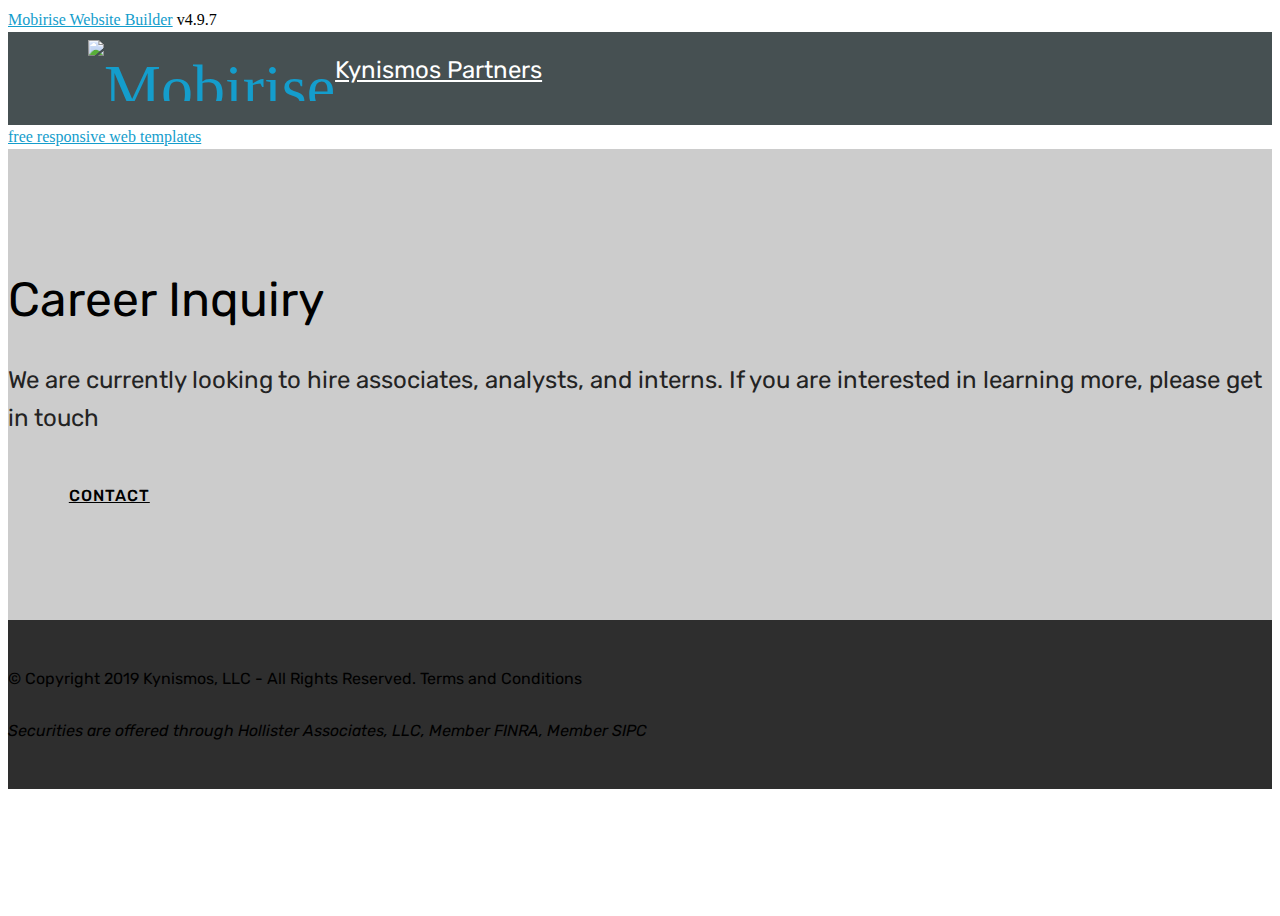
==== commit 41788b3b: "create github pages" ====
--- a/Careers.html
+++ b/Careers.html
@@ -58,7 +58,7 @@
     </nav>
 </section>
 
-<section class="engine"><a href="https://mobirise.info/e">how to make a site</a></section><section class="header1 cid-ro8ZEKiTsA" id="header16-19">
+<section class="engine"><a href="https://mobirise.info/q">free responsive web templates</a></section><section class="header1 cid-ro8ZEKiTsA" id="header16-19">
 
     
 
